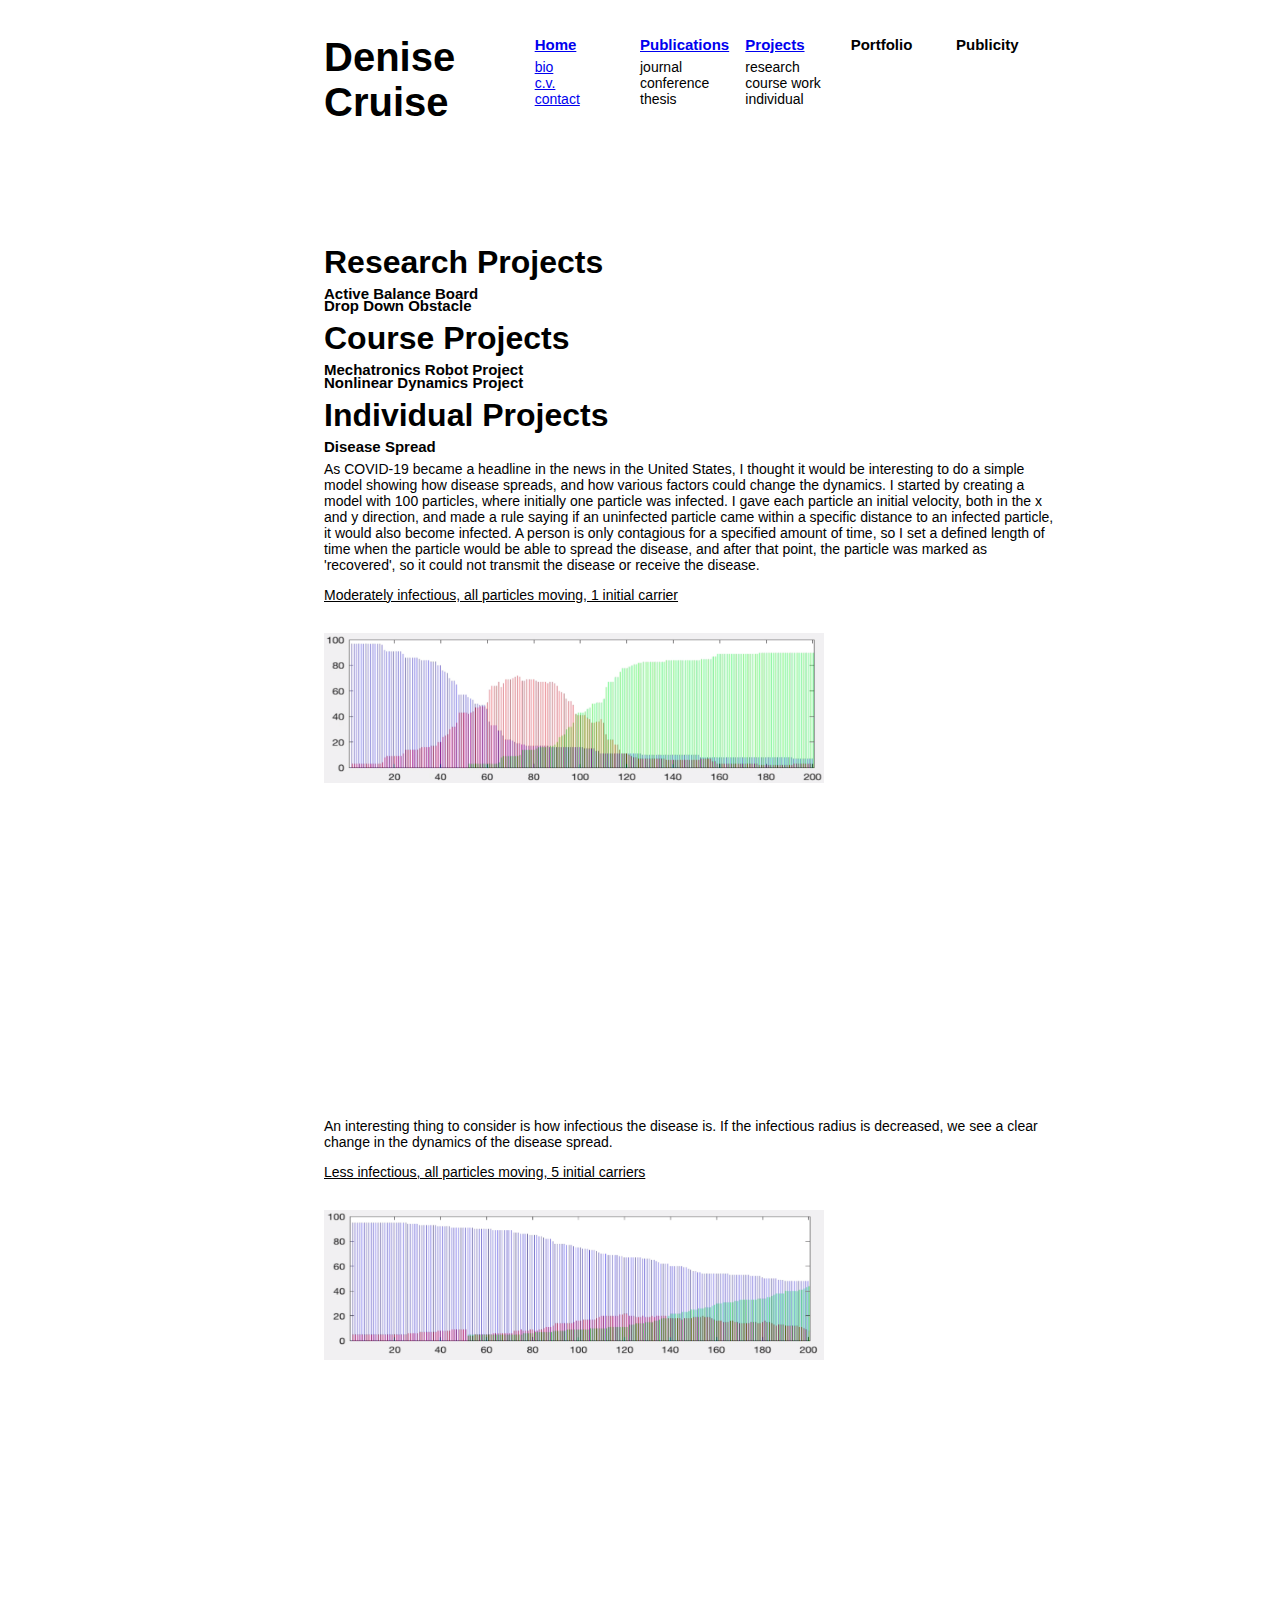
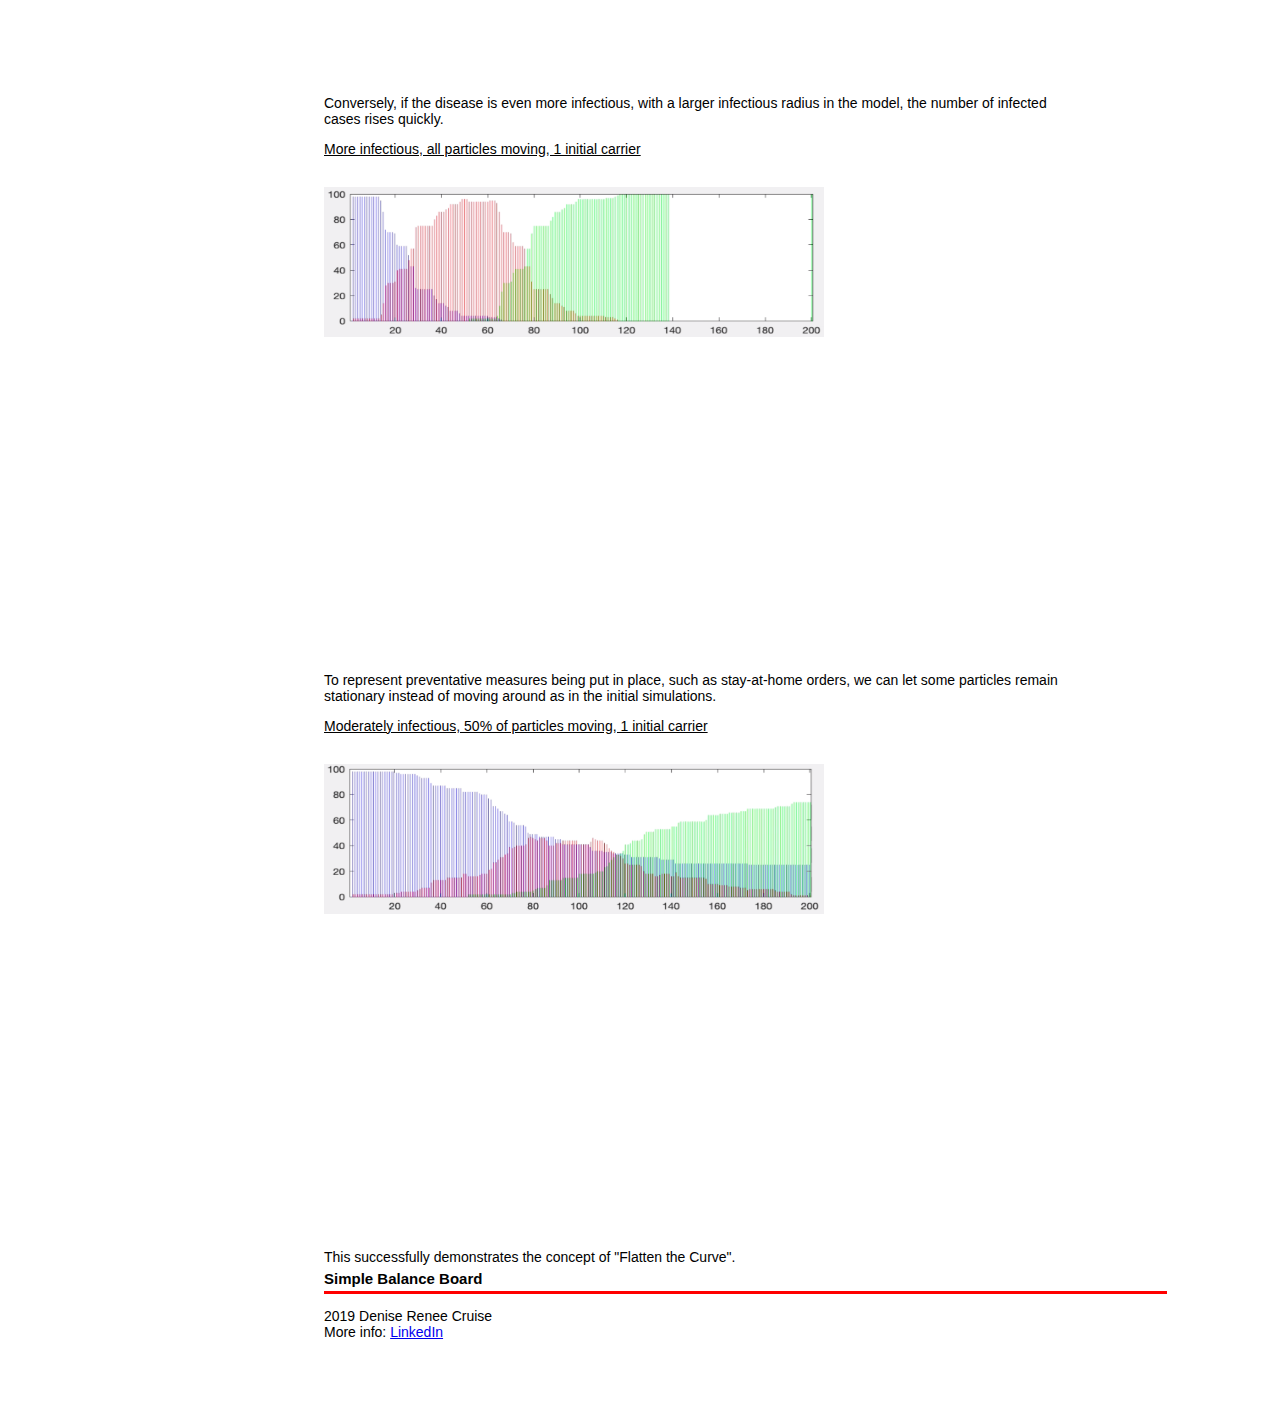
==== pages/projects.html @ 0e478ff0 "Update projects.html" ====
<!DOCTYPE html>
<html>
  <head>

    <meta charset="UTF-8">
    <!-- Always force latest IE rendering engine & Chrome Frame -->
    <meta http-equiv="X-UA-Compatible" content="IE=edge,chrome=1">
    
    <title>Denise Cruise</title>
    <meta name="description" content="Denise Cruise Homepage">
    <meta name="author" content="Denise Cruise">
    
    <!-- Responsive and mobile friendly stuff -->
    <meta name="HandheldFriendly" content="True">
    <meta name="MobileOptimized" content="320">
    <meta name="viewport" content="width=device-width, initial-scale=1.0">
    
    <!-- Stylesheets -->
    <link
      href='https://fonts.googleapis.com/css?family=Roboto:400,500,700'
      rel='stylesheet' type='text/css'>
    <link href="/../styles/proj_style.css" rel="stylesheet" type="text/css">
    <link rel="stylesheet" href="https://use.fontawesome.com/releases/v5.1.0/css/all.css" integrity="sha384-lKuwvrZot6UHsBSfcMvOkWwlCMgc0TaWr+30HWe3a4ltaBwTZhyTEggF5tJv8tbt" crossorigin="anonymous">
</head>
  
<body>
    <div class="grid-container">
      <div class="Name-Space">
        <h1>Denise<br>
        Cruise</h1>
      </div>
      
      <div class="Home">
        <h2><a href="/">Home</a></h2>
        <p><a href="/">bio</a><br>
          <a href="/Denise_Cruise_CV_2019.pdf">c.v.</a><br>
          <a href="mailto:denise.r.cruise@gmail.com">contact</a></p>
      </div>
      
      <div class="Publications">
        <h2><a href="/pages/pubs.html">Publications</a></h2>
          <p>journal<br>
          conference<br>
          thesis</p></div>
      
      <div class="Projects">
        <h2><a href="/pages/projects.html">Projects</a></h2>
          <p>research<br>
          course work<br>
          individual</p></div>
      
      <div class="Portfolio">
        <h2>Portfolio</h2>
      </div>
      
      <div class="Publicity">
        <h2>Publicity</h2>
      </div>
      
      <div class="Main-Body">
        <h3 id="research">Research Projects</h3>
        <h2>Active Balance Board</h2>
        <h2>Drop Down Obstacle</h2>
        <h3 id="course">Course Projects</h3>
        <h2>Mechatronics Robot Project</h2>
        <h2>Nonlinear Dynamics Project</h2>
        <h3 id="ind">Individual Projects</h3>
        <h2>Disease Spread</h2>
        <p>As COVID-19 became a headline in the news in the United States, I thought it would be interesting 
          to do a simple model showing how disease spreads, and how various factors could change the dynamics. I started 
          by creating a model with 100 particles, where initially one particle was infected. I gave each particle an initial
          velocity, both in the x and y direction, and made a rule saying if an uninfected particle came within a specific 
          distance to an infected particle, it would also become infected. A person is only contagious for a specified amount
          of time, so I set a defined length of time when the particle would be able to spread the disease, and after that point,
          the particle was marked as 'recovered', so it could not transmit the disease or receive the disease.
        </p>
        <p><u>Moderately infectious, all particles moving, 1 initial carrier
          </u></p>
        <br>
        <img src="/../images/d=5, all moving, 1 int inf.png" alt="d=5,0-stat,1-int" width="500" height="150">
        <br>
        <iframe width="560" height="315" 
                src="https://www.youtube.com/embed/VZvGTW9tlLw" 
                frameborder="0" allow="accelerometer; autoplay; 
                encrypted-media; gyroscope; picture-in-picture" allowfullscreen>
        </iframe>
        <br>
        <p>An interesting thing to consider is how infectious the disease is. If the infectious radius is decreased, we see
          a clear change in the dynamics of the disease spread.
        </p>
        <p><u>Less infectious, all particles moving, 5 initial carriers
          </u></p>
        <br>
        <img src="/../images/d=1, all moving, 5 int inf.png" alt="d=5,0-stat,1-int" width="500" height="150">
        <br>
        <iframe width="560" height="315" src="https://www.youtube.com/embed/OoCodTY8zrM" 
                frameborder="0" allow="accelerometer; autoplay; encrypted-media; gyroscope; 
                picture-in-picture" allowfullscreen>
        </iframe>
        <br>
        <p>Conversely, if the disease is even more infectious, with a larger infectious radius in the model, the number of
          infected cases rises quickly.
        </p>
        <p><u>More infectious, all particles moving, 1 initial carrier
          </u></p>
        <br>
        <img src="/../images/d=10, all moving, 1 int inf.png" alt="d=5,0-stat,1-int" width="500" height="150">
        <br>
        <iframe width="560" height="315" src="https://www.youtube.com/embed/l511W5F16ZU" frameborder="0" 
                allow="accelerometer; autoplay; encrypted-media; gyroscope; picture-in-picture" 
                allowfullscreen>
        </iframe>
        <br>
        <p>To represent preventative measures being put in place, such as stay-at-home orders, we can let some particles
          remain stationary instead of moving around as in the initial simulations. 
        </p>
        <p><u>Moderately infectious, 50% of particles moving, 1 initial carrier
          </u></p>
        <br>
        <img src="/../images/d=5, 50 moving, 1 int inf.png" alt="d=5,50-stat,1-int" width="500" height="150">
        <br>
        <iframe width="560" height="315" src="https://www.youtube.com/embed/EVvSPZeTxSs" frameborder="0" 
                allow="accelerometer; autoplay; encrypted-media; gyroscope; picture-in-picture" allowfullscreen>
        </iframe>
        <br>
        <p>This successfully demonstrates the concept of "Flatten the Curve".</p>
        <h2>Simple Balance Board</h2>
      </div>
      <div class="Footer">
        <p>2019 Denise Renee Cruise<br>
        More info: <a href="https://www.linkedin.com/in/denise-cruise-55a93621/">LinkedIn</a></p>
      </div>
</body>
</html>
---- styles/proj_style.css ----
.grid-container {
  display: grid;
  grid-template-columns: 1fr 1fr 1fr 1fr 1fr 1fr 1fr 1fr 1fr 1fr 1fr 1fr;
  grid-template-rows: 2fr 24fr 1fr;
  grid-template-areas: ". . . Name-Space Name-Space Home Publications Projects Portfolio Publicity . ." ". . . Main-Body Main-Body Main-Body Main-Body Main-Body Main-Body Main-Body . ." ". . . Footer Footer Footer Footer Footer Footer Footer Footer .";
}

.Name-Space { grid-area: Name-Space;
  margin-top: 0px; 
  vertical-align: text-top }

.Photo { grid-area: Photo; }

.Main-Body { grid-area: Main-Body; 
  margin-top: 0px;
  vertical-align: text-top}

.Footer { grid-area: Footer; 
  border-top-style: solid;
  border-color: red }

.Home { grid-area: Home;
  margin-top: 25px; }

.Publications { grid-area: Publications; 
  margin-top: 25px; }

.Projects { grid-area: Projects; 
  margin-top: 25px; }

.Portfolio { grid-area: Portfolio; 
  margin-top: 25px; }

.Publicity { grid-area: Publicity; 
  margin-top: 25px; }

body {
  font-family: Helvetica, Geneva, Arial,
          SunSans-Regular, sans-serif;
  color: black;
  font-size:14px;
  background-color: #ffffff }
h1 {
  font-family: Helvetica, Geneva, Arial,
          SunSans-Regular, sans-serif;
  font-size:40px }
h2 {
  font-family: Helvetica, Geneva, Arial,
          SunSans-Regular, sans-serif;
  font-size:15px;
  line-height:0pt }
h3 {
  font-family: Helvetica, Geneva, Arial,
          SunSans-Regular, sans-serif;
  font-size:32px;
  line-height:0pt }
footer {
  font-family: Helvetica, Geneva, Arial,
          SunSans-Regular, sans-serif;
  color: black;
  font-size:13px }
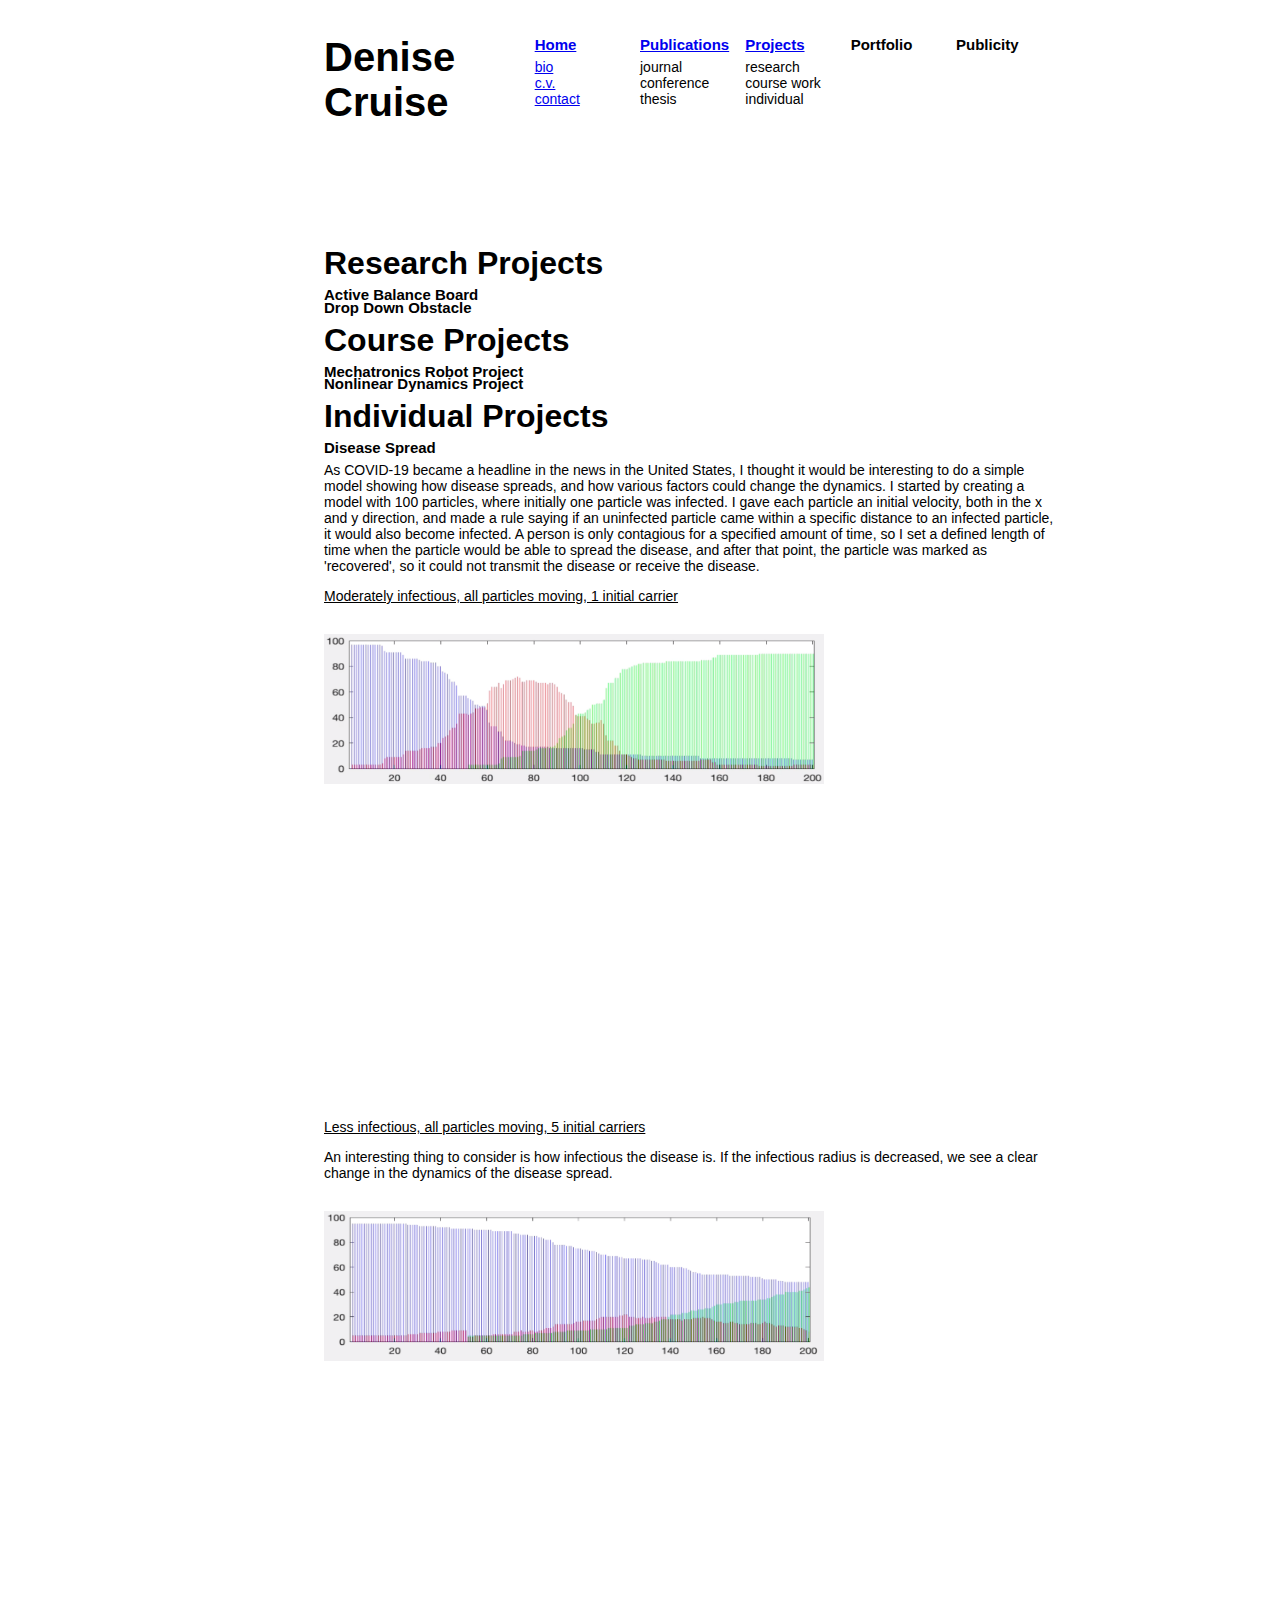
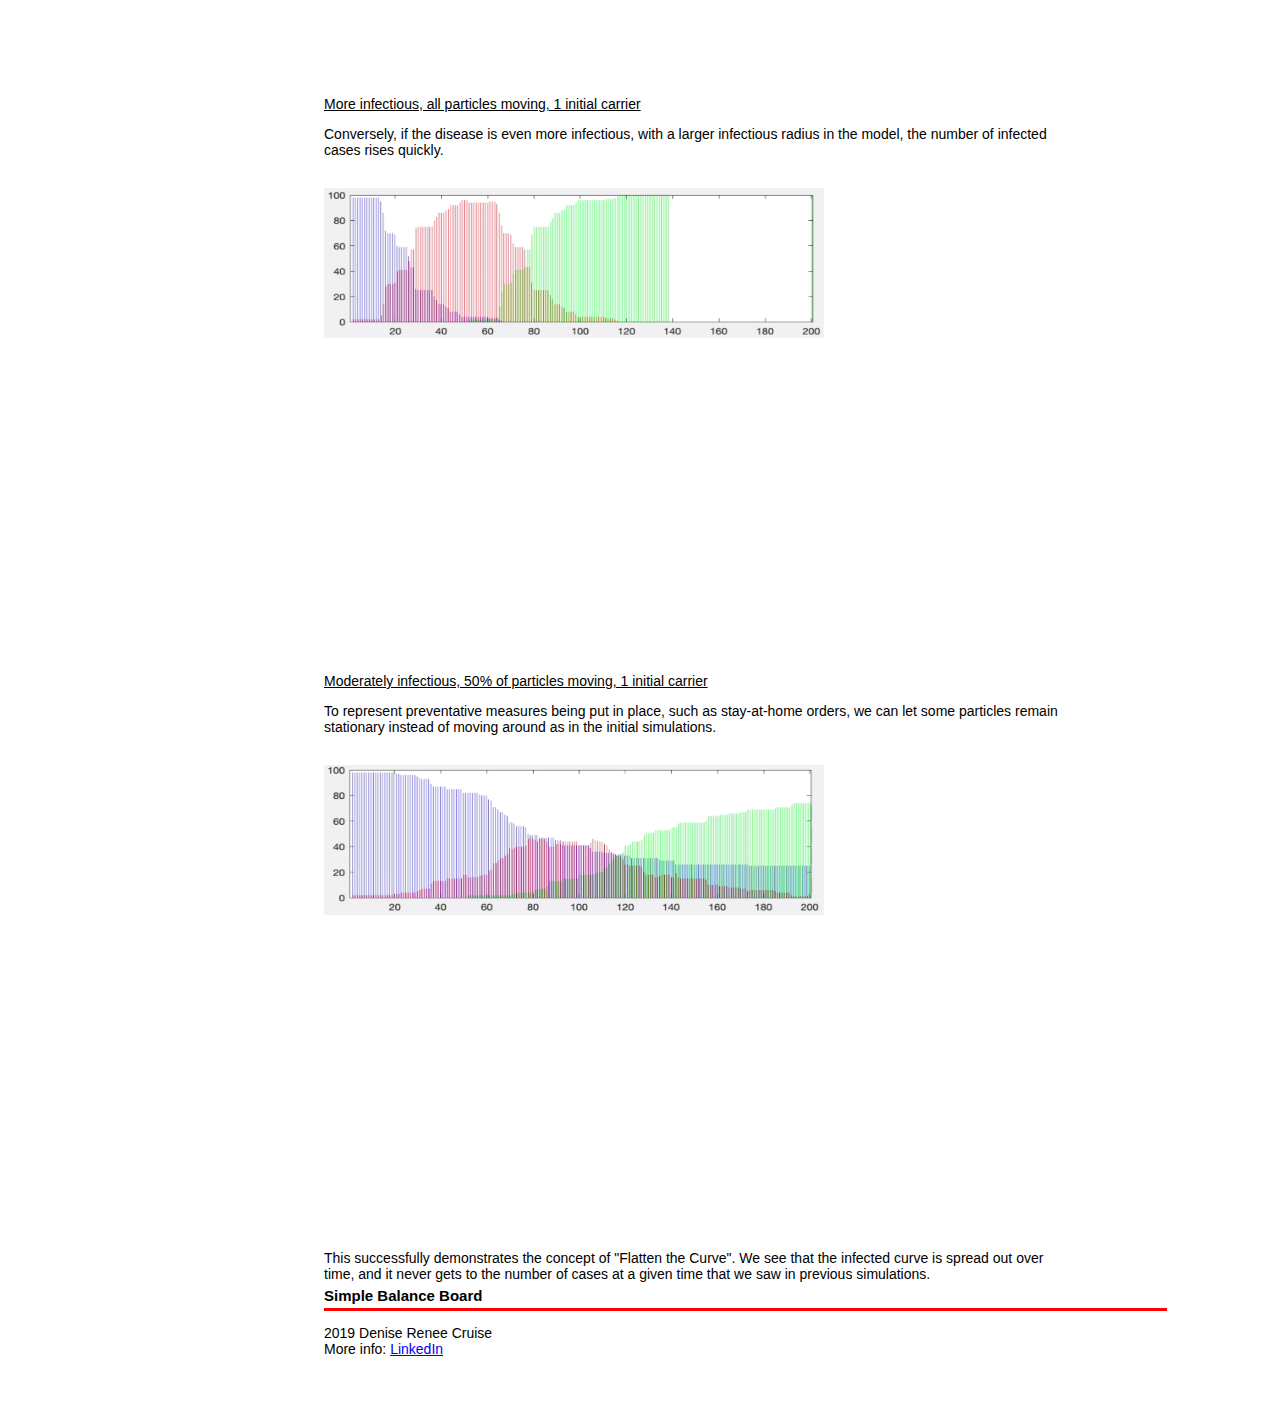
==== commit 282e13d6: "Update descriptions of simulations" ====
--- a/pages/projects.html
+++ b/pages/projects.html
@@ -85,11 +85,11 @@
                 encrypted-media; gyroscope; picture-in-picture" allowfullscreen>
         </iframe>
         <br>
+        <p><u>Less infectious, all particles moving, 5 initial carriers
+          </u></p>
         <p>An interesting thing to consider is how infectious the disease is. If the infectious radius is decreased, we see
           a clear change in the dynamics of the disease spread.
         </p>
-        <p><u>Less infectious, all particles moving, 5 initial carriers
-          </u></p>
         <br>
         <img src="/../images/d=1, all moving, 5 int inf.png" alt="d=5,0-stat,1-int" width="500" height="150">
         <br>
@@ -98,11 +98,11 @@
                 picture-in-picture" allowfullscreen>
         </iframe>
         <br>
+        <p><u>More infectious, all particles moving, 1 initial carrier
+          </u></p>
         <p>Conversely, if the disease is even more infectious, with a larger infectious radius in the model, the number of
           infected cases rises quickly.
         </p>
-        <p><u>More infectious, all particles moving, 1 initial carrier
-          </u></p>
         <br>
         <img src="/../images/d=10, all moving, 1 int inf.png" alt="d=5,0-stat,1-int" width="500" height="150">
         <br>
@@ -111,11 +111,11 @@
                 allowfullscreen>
         </iframe>
         <br>
+        <p><u>Moderately infectious, 50% of particles moving, 1 initial carrier
+          </u></p>
         <p>To represent preventative measures being put in place, such as stay-at-home orders, we can let some particles
           remain stationary instead of moving around as in the initial simulations. 
         </p>
-        <p><u>Moderately infectious, 50% of particles moving, 1 initial carrier
-          </u></p>
         <br>
         <img src="/../images/d=5, 50 moving, 1 int inf.png" alt="d=5,50-stat,1-int" width="500" height="150">
         <br>
@@ -123,7 +123,8 @@
                 allow="accelerometer; autoplay; encrypted-media; gyroscope; picture-in-picture" allowfullscreen>
         </iframe>
         <br>
-        <p>This successfully demonstrates the concept of "Flatten the Curve".</p>
+        <p>This successfully demonstrates the concept of "Flatten the Curve". We see that the infected curve is spread
+        out over time, and it never gets to the number of cases at a given time that we saw in previous simulations.</p>
         <h2>Simple Balance Board</h2>
       </div>
       <div class="Footer">
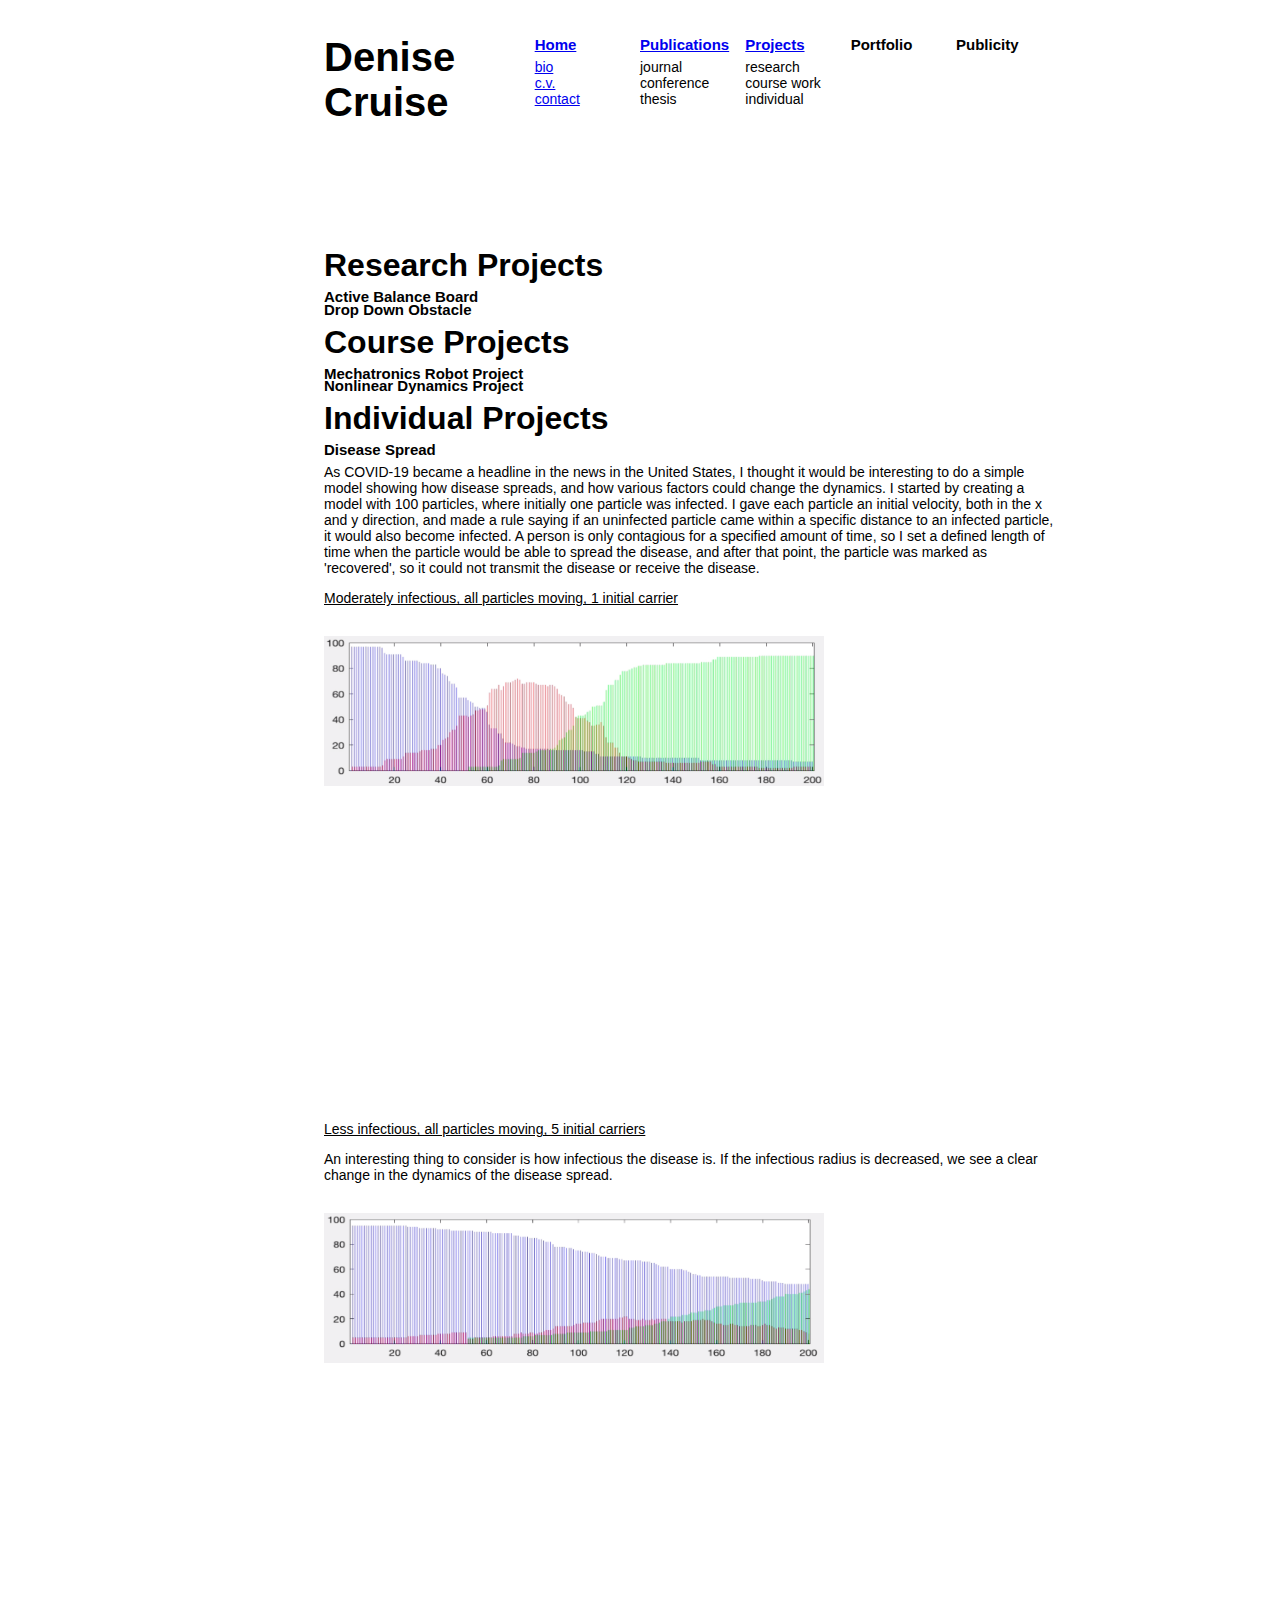
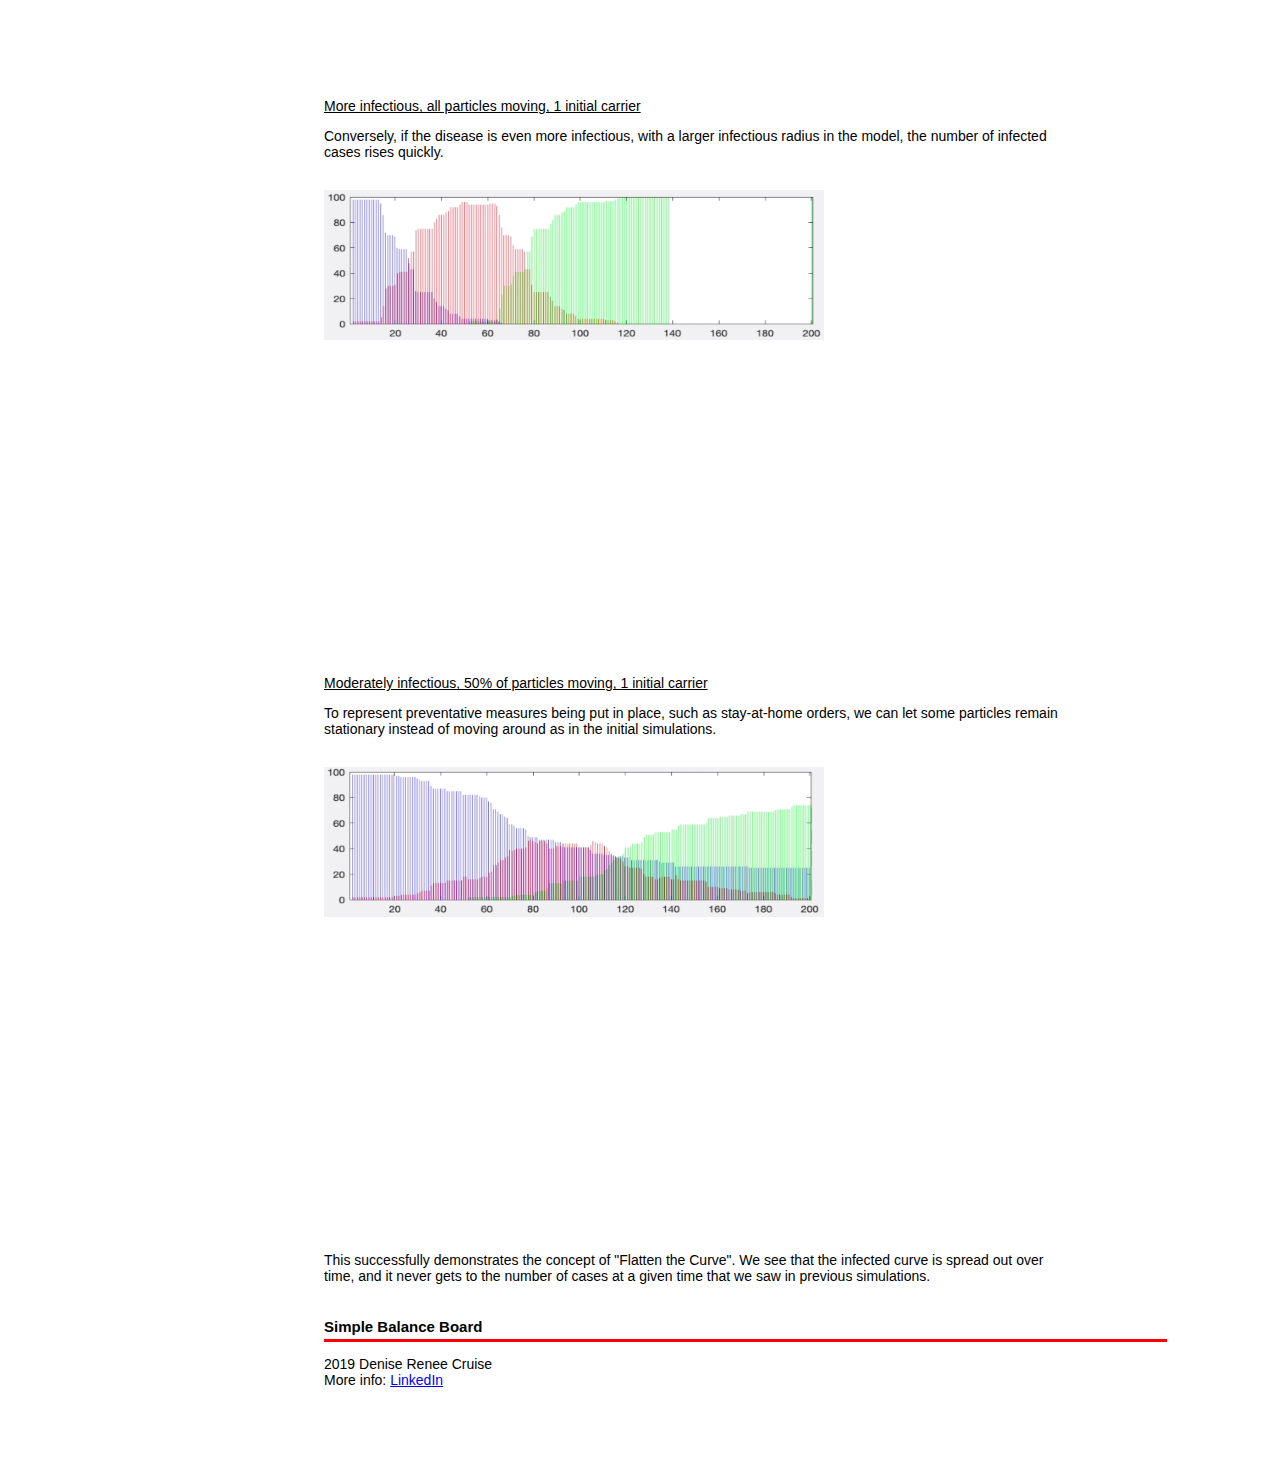
==== commit b3cdb1be: "Add space" ====
--- a/pages/projects.html
+++ b/pages/projects.html
@@ -125,6 +125,7 @@
         <br>
         <p>This successfully demonstrates the concept of "Flatten the Curve". We see that the infected curve is spread
         out over time, and it never gets to the number of cases at a given time that we saw in previous simulations.</p>
+        <br>
         <h2>Simple Balance Board</h2>
       </div>
       <div class="Footer">
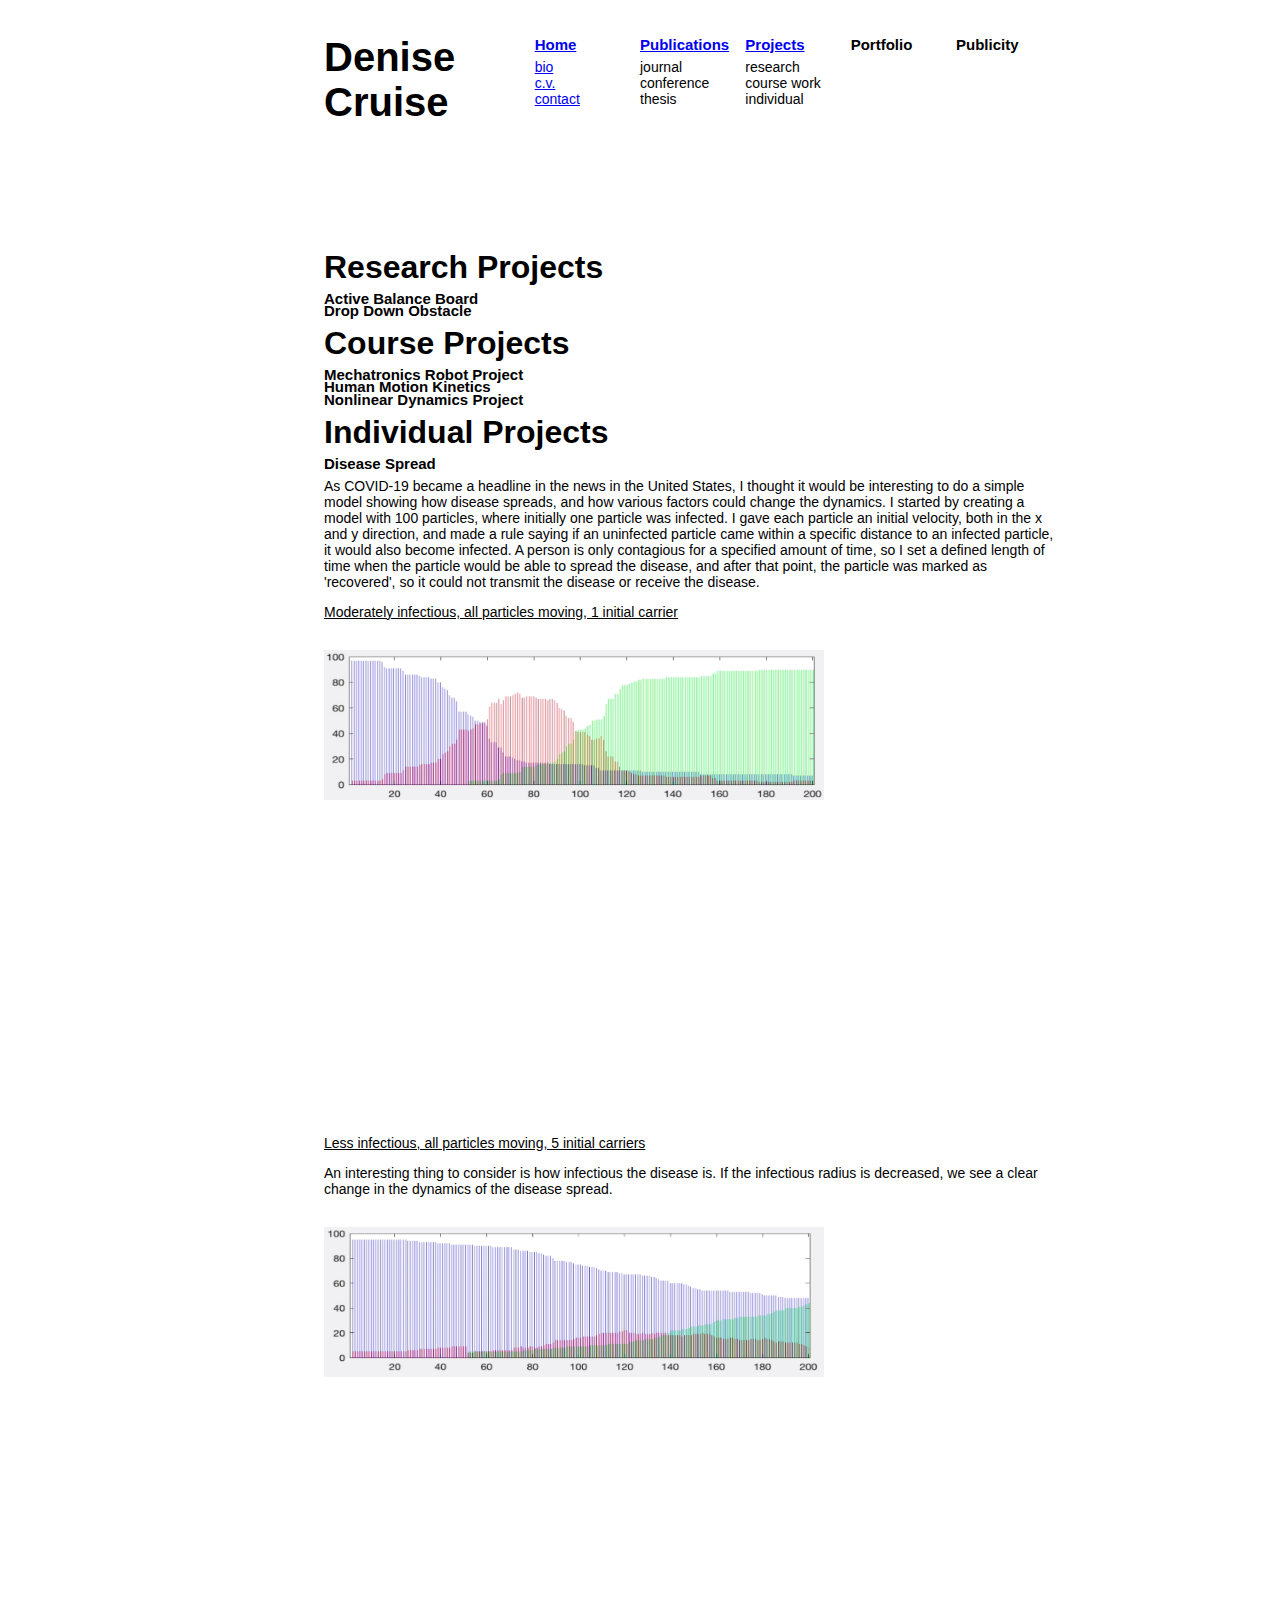
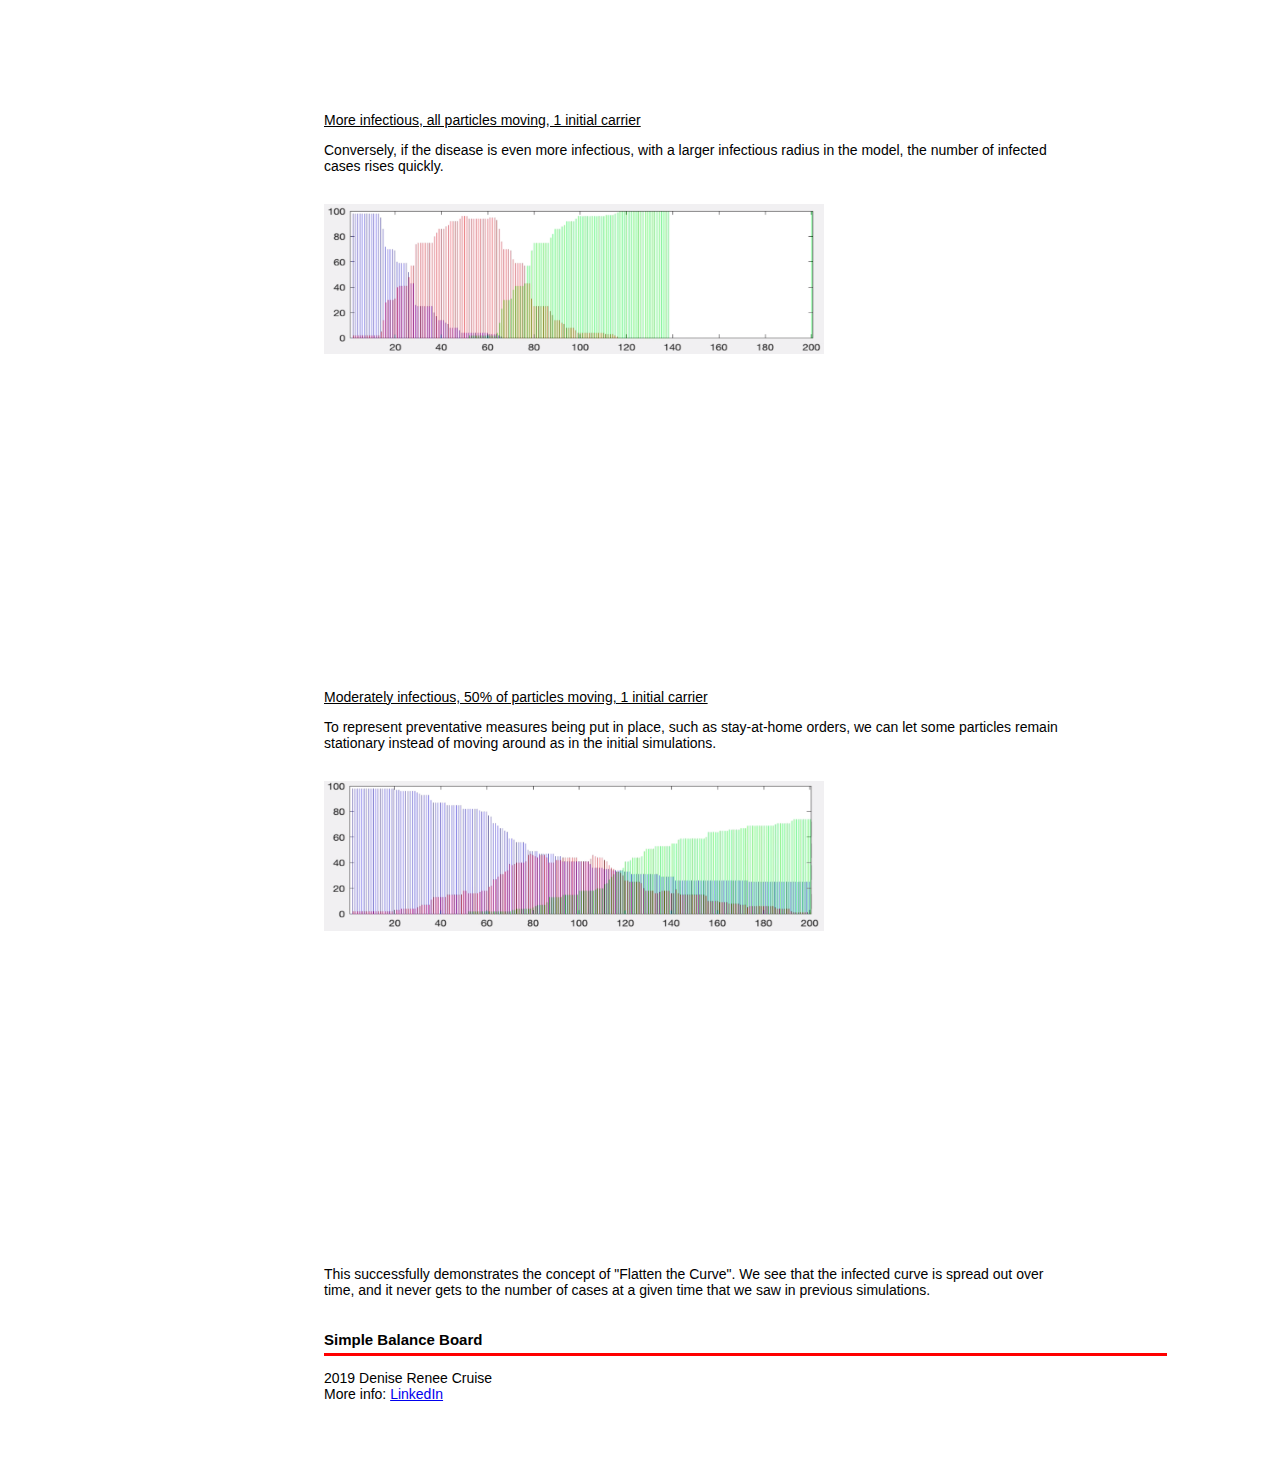
==== commit 71d6d54f: "Add Course Project" ====
--- a/pages/projects.html
+++ b/pages/projects.html
@@ -63,6 +63,7 @@
         <h2>Drop Down Obstacle</h2>
         <h3 id="course">Course Projects</h3>
         <h2>Mechatronics Robot Project</h2>
+        <h2>Human Motion Kinetics</h2>
         <h2>Nonlinear Dynamics Project</h2>
         <h3 id="ind">Individual Projects</h3>
         <h2>Disease Spread</h2>
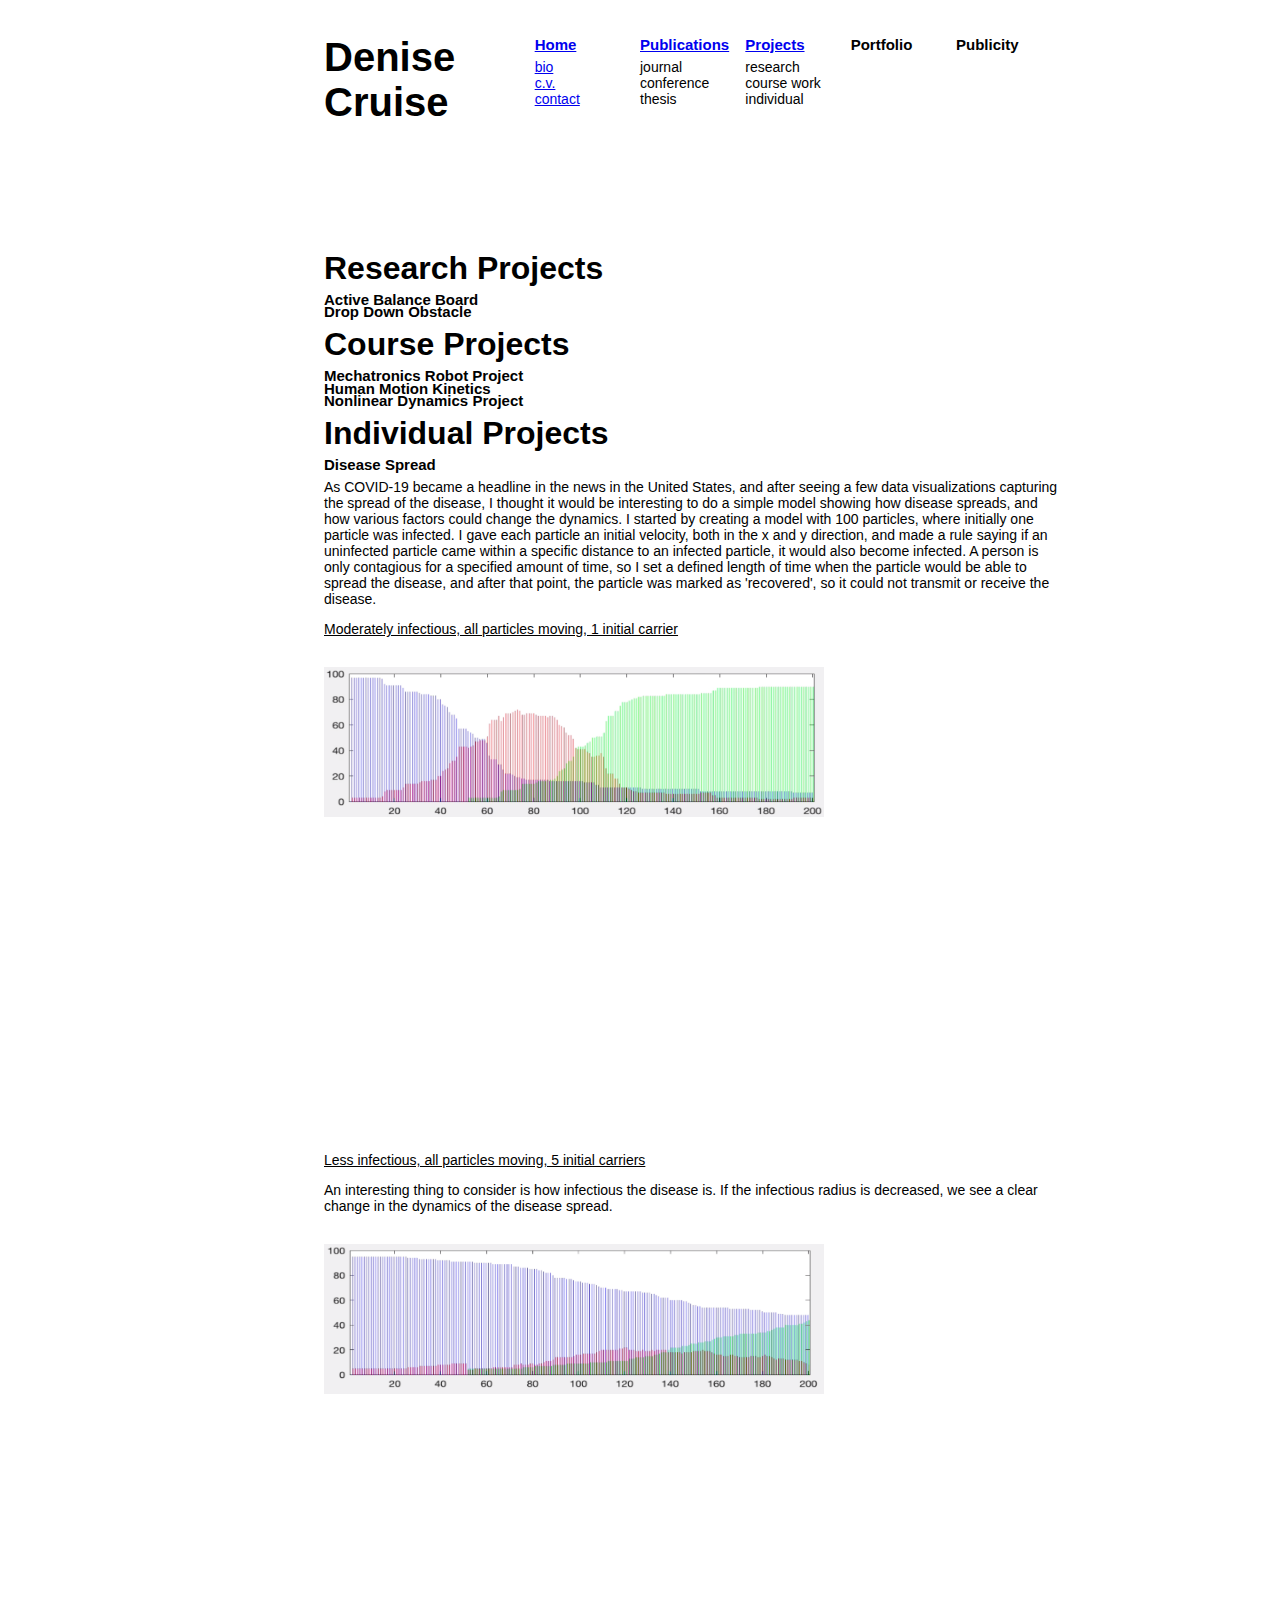
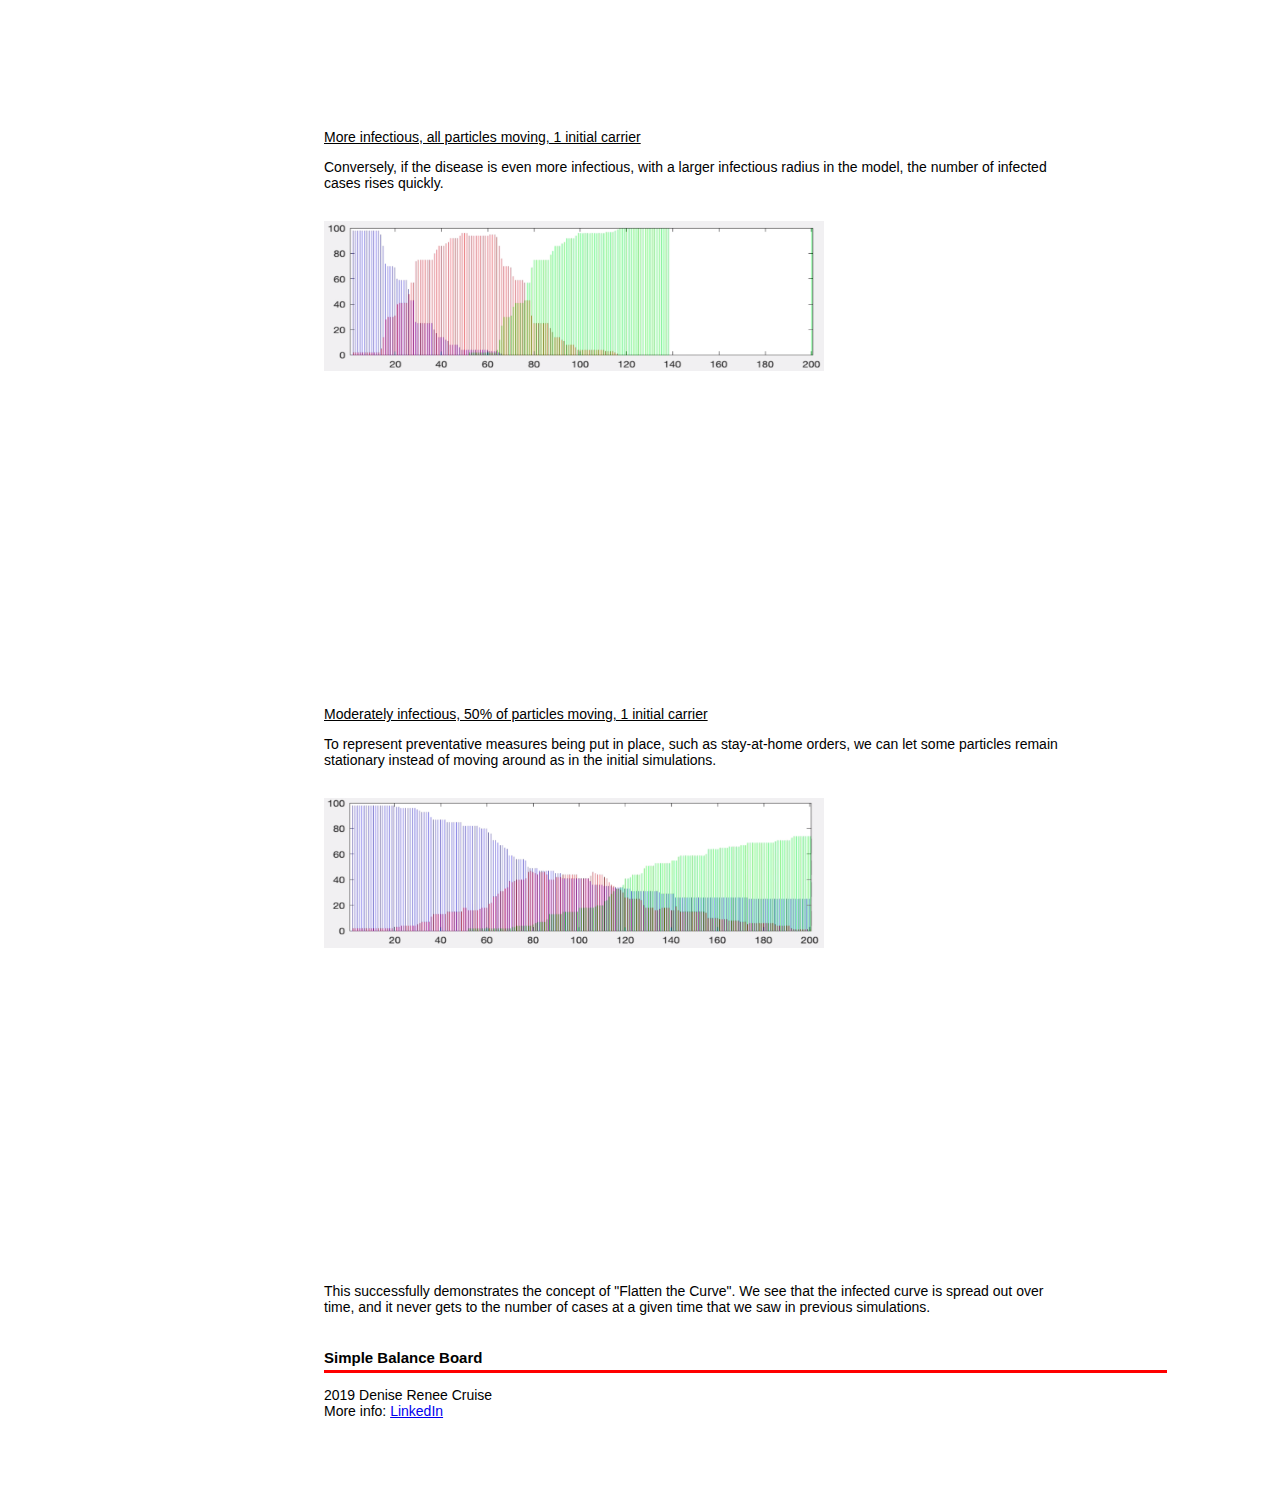
==== commit d53301ab: "wording" ====
--- a/pages/projects.html
+++ b/pages/projects.html
@@ -67,13 +67,14 @@
         <h2>Nonlinear Dynamics Project</h2>
         <h3 id="ind">Individual Projects</h3>
         <h2>Disease Spread</h2>
-        <p>As COVID-19 became a headline in the news in the United States, I thought it would be interesting 
-          to do a simple model showing how disease spreads, and how various factors could change the dynamics. I started 
-          by creating a model with 100 particles, where initially one particle was infected. I gave each particle an initial
-          velocity, both in the x and y direction, and made a rule saying if an uninfected particle came within a specific 
-          distance to an infected particle, it would also become infected. A person is only contagious for a specified amount
-          of time, so I set a defined length of time when the particle would be able to spread the disease, and after that point,
-          the particle was marked as 'recovered', so it could not transmit the disease or receive the disease.
+        <p>As COVID-19 became a headline in the news in the United States, and after seeing a few data visualizations 
+          capturing the spread of the disease, I thought it would be interesting to do a simple model showing how disease 
+          spreads, and how various factors could change the dynamics. I started by creating a model with 100 particles, 
+          where initially one particle was infected. I gave each particle an initial velocity, both in the x and y direction, 
+          and made a rule saying if an uninfected particle came within a specific distance to an infected particle, 
+          it would also become infected. A person is only contagious for a specified amount of time, so I set a defined 
+          length of time when the particle would be able to spread the disease, and after that point, the particle was 
+          marked as 'recovered', so it could not transmit or receive the disease.
         </p>
         <p><u>Moderately infectious, all particles moving, 1 initial carrier
           </u></p>
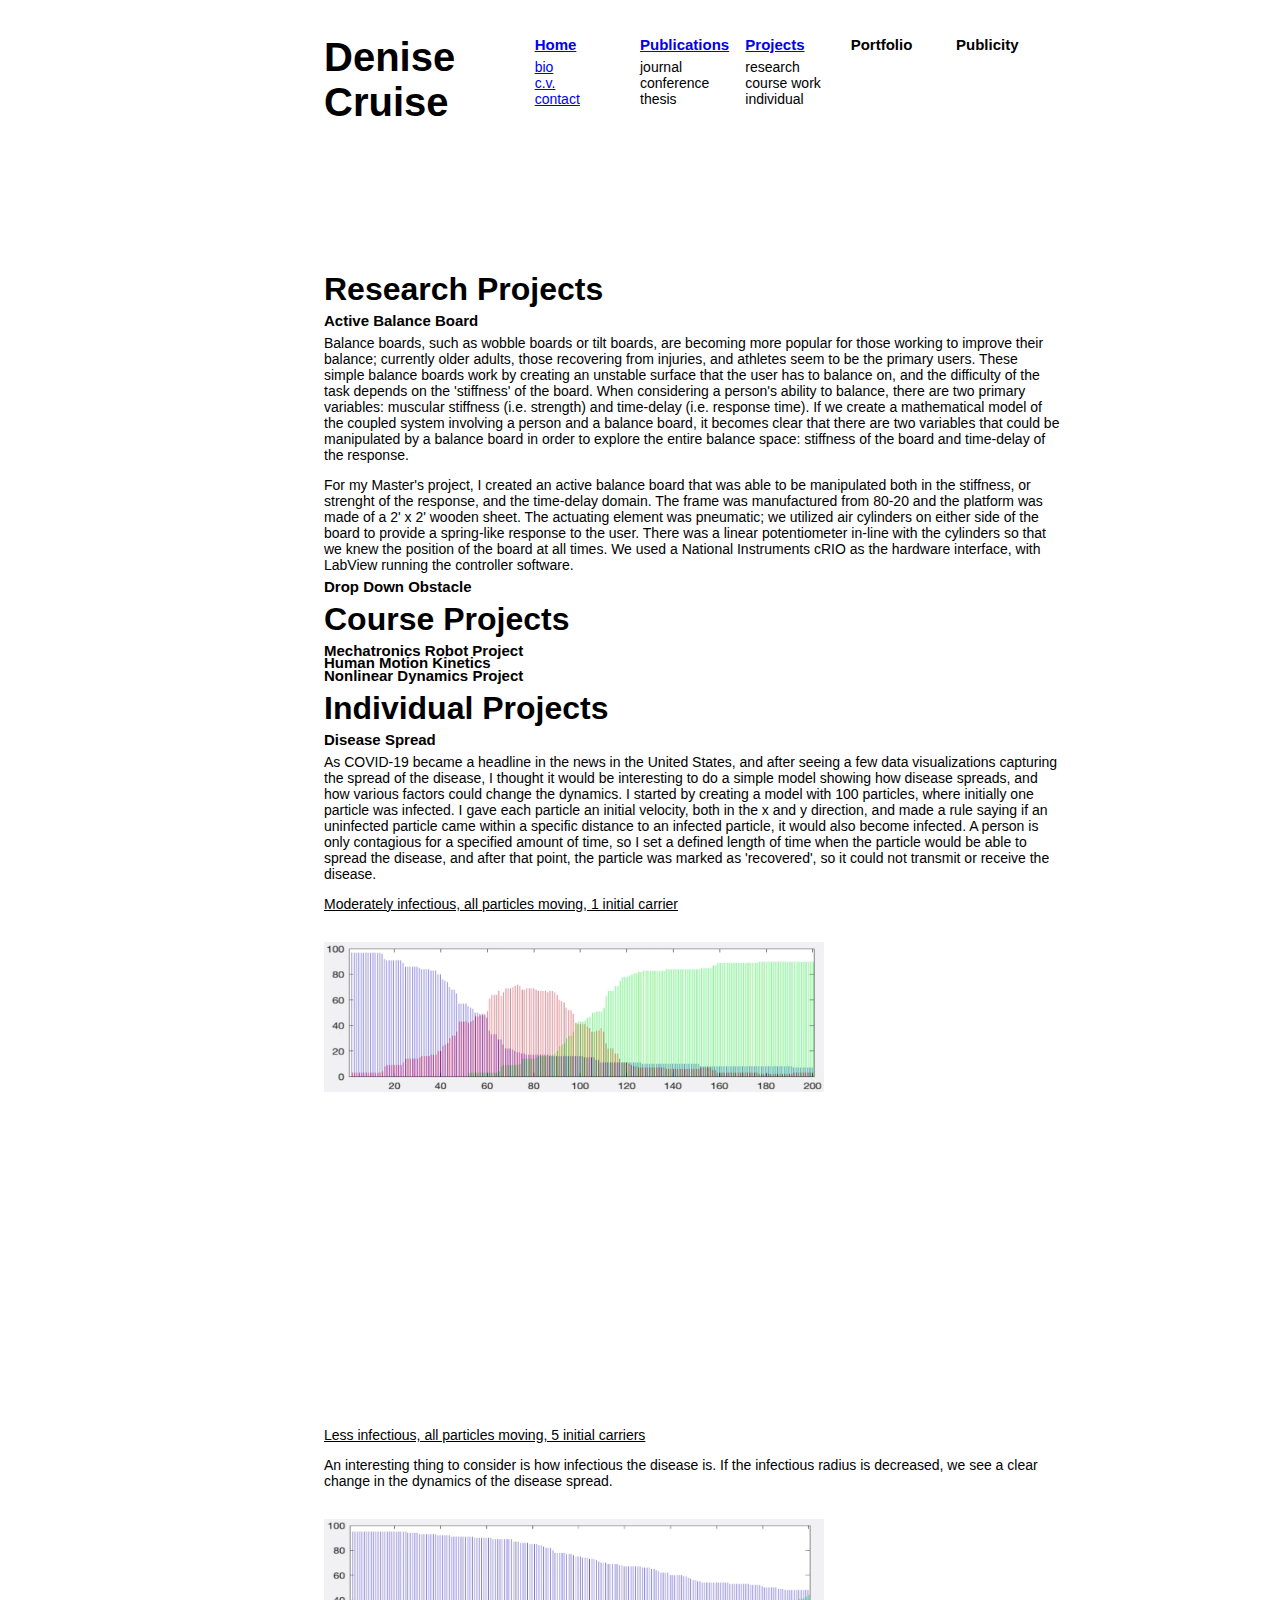
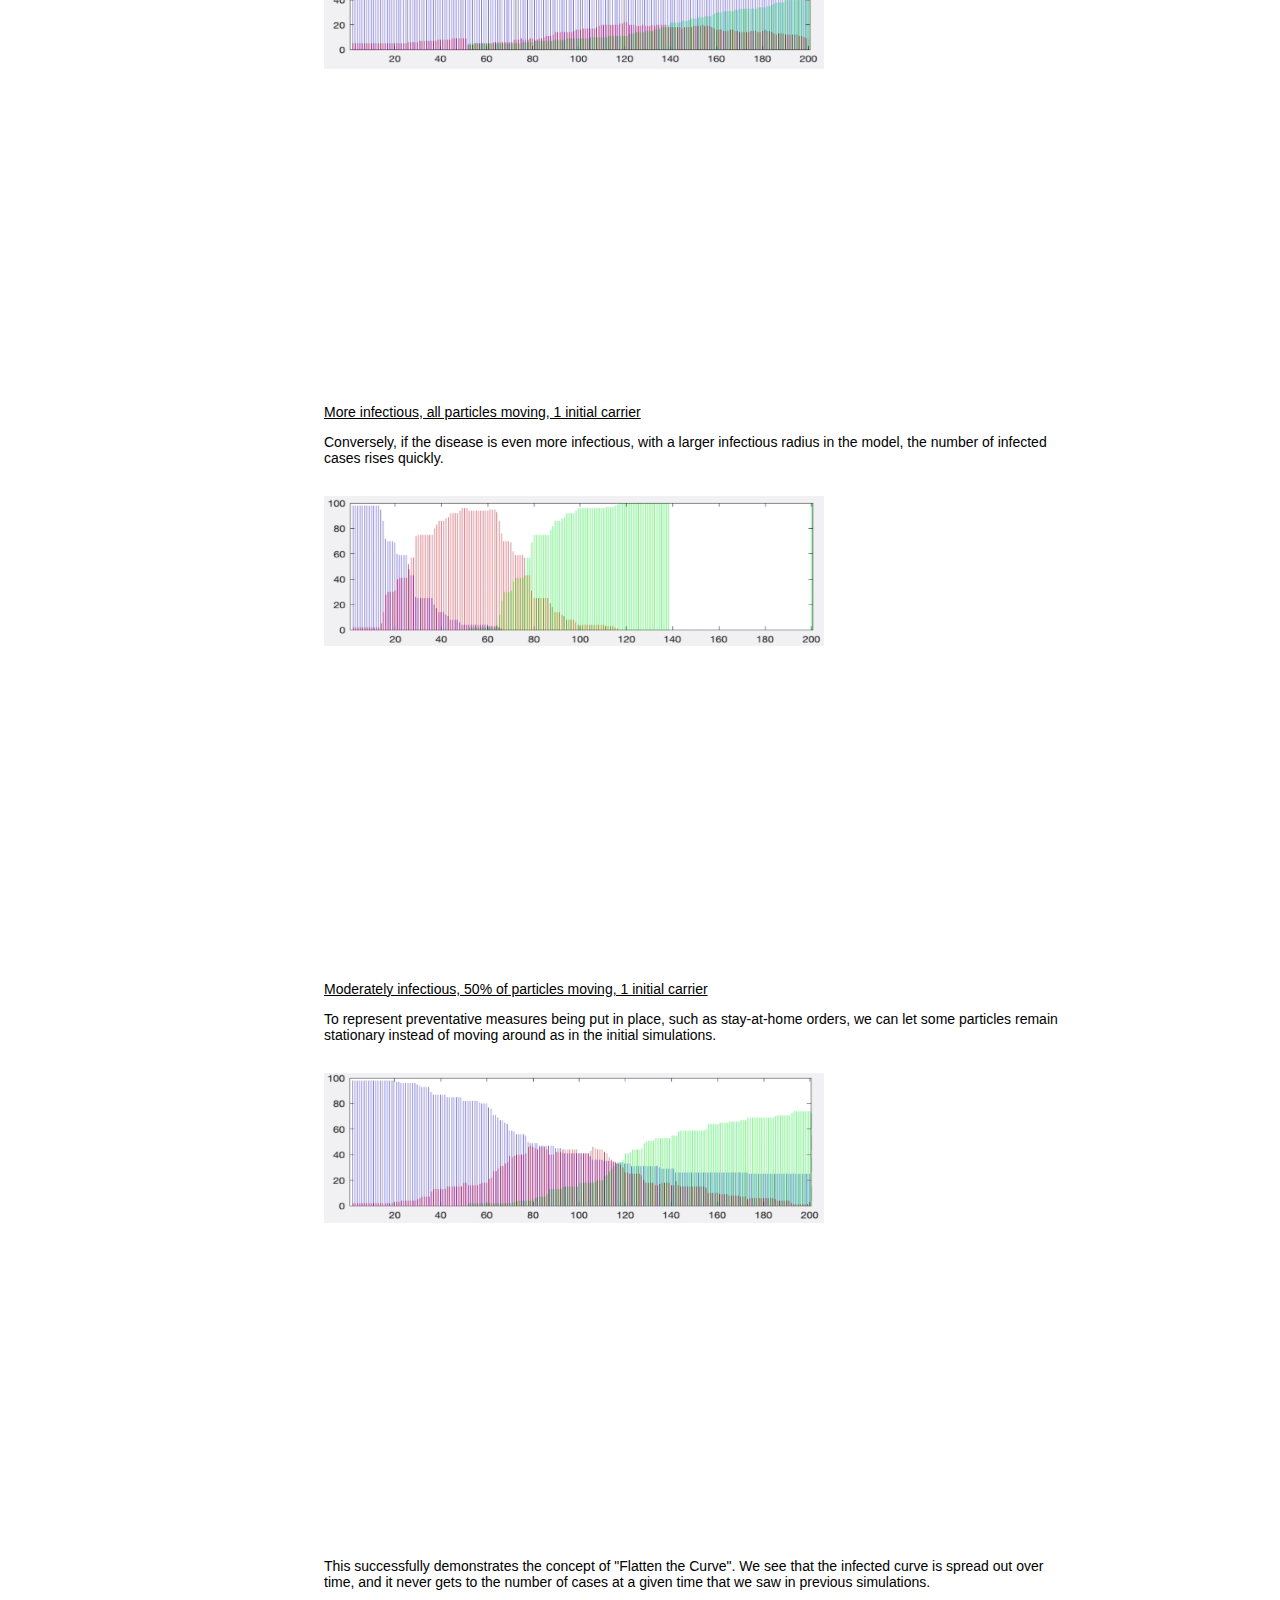
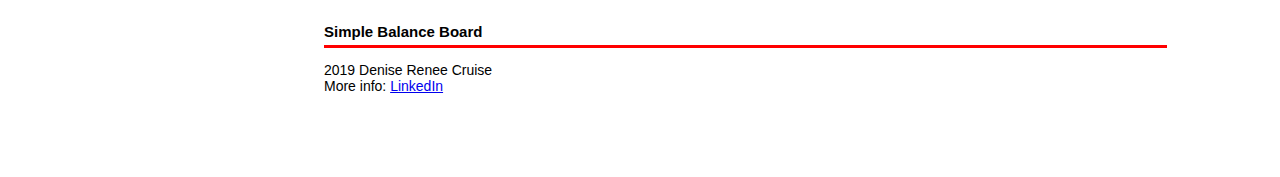
==== commit 760bf011: "Update projects.html" ====
--- a/pages/projects.html
+++ b/pages/projects.html
@@ -60,6 +60,19 @@
       <div class="Main-Body">
         <h3 id="research">Research Projects</h3>
         <h2>Active Balance Board</h2>
+         <p>Balance boards, such as wobble boards or tilt boards, are becoming more popular for those working to improve their balance; currently older adults, 
+           those recovering from injuries, and athletes seem to be the primary users. These simple balance boards work by creating an unstable surface that the
+           user has to balance on, and the difficulty of the task depends on the 'stiffness' of the board. When considering a person's ability to balance, there 
+           are two primary variables: muscular stiffness (i.e. strength) and time-delay (i.e. response time). If we create a mathematical model of the coupled system
+           involving a person and a balance board, it becomes clear that there are two variables that could be manipulated by a balance board in order to explore the 
+           entire balance space: stiffness of the board and time-delay of the response. 
+        </p>
+        <p>For my Master's project, I created an active balance board that was able to be manipulated both in the stiffness, or strenght of the response, and the
+          time-delay domain. The frame was manufactured from 80-20 and the platform was made of a 2' x 2' wooden sheet. The actuating element was pneumatic; we 
+          utilized air cylinders on either side of the board to provide a spring-like response to the user. There was a linear potentiometer in-line with the 
+          cylinders so that we knew the position of the board at all times. We used a National Instruments cRIO as the hardware interface, with LabView running
+          the controller software. 
+        </p>
         <h2>Drop Down Obstacle</h2>
         <h3 id="course">Course Projects</h3>
         <h2>Mechatronics Robot Project</h2>
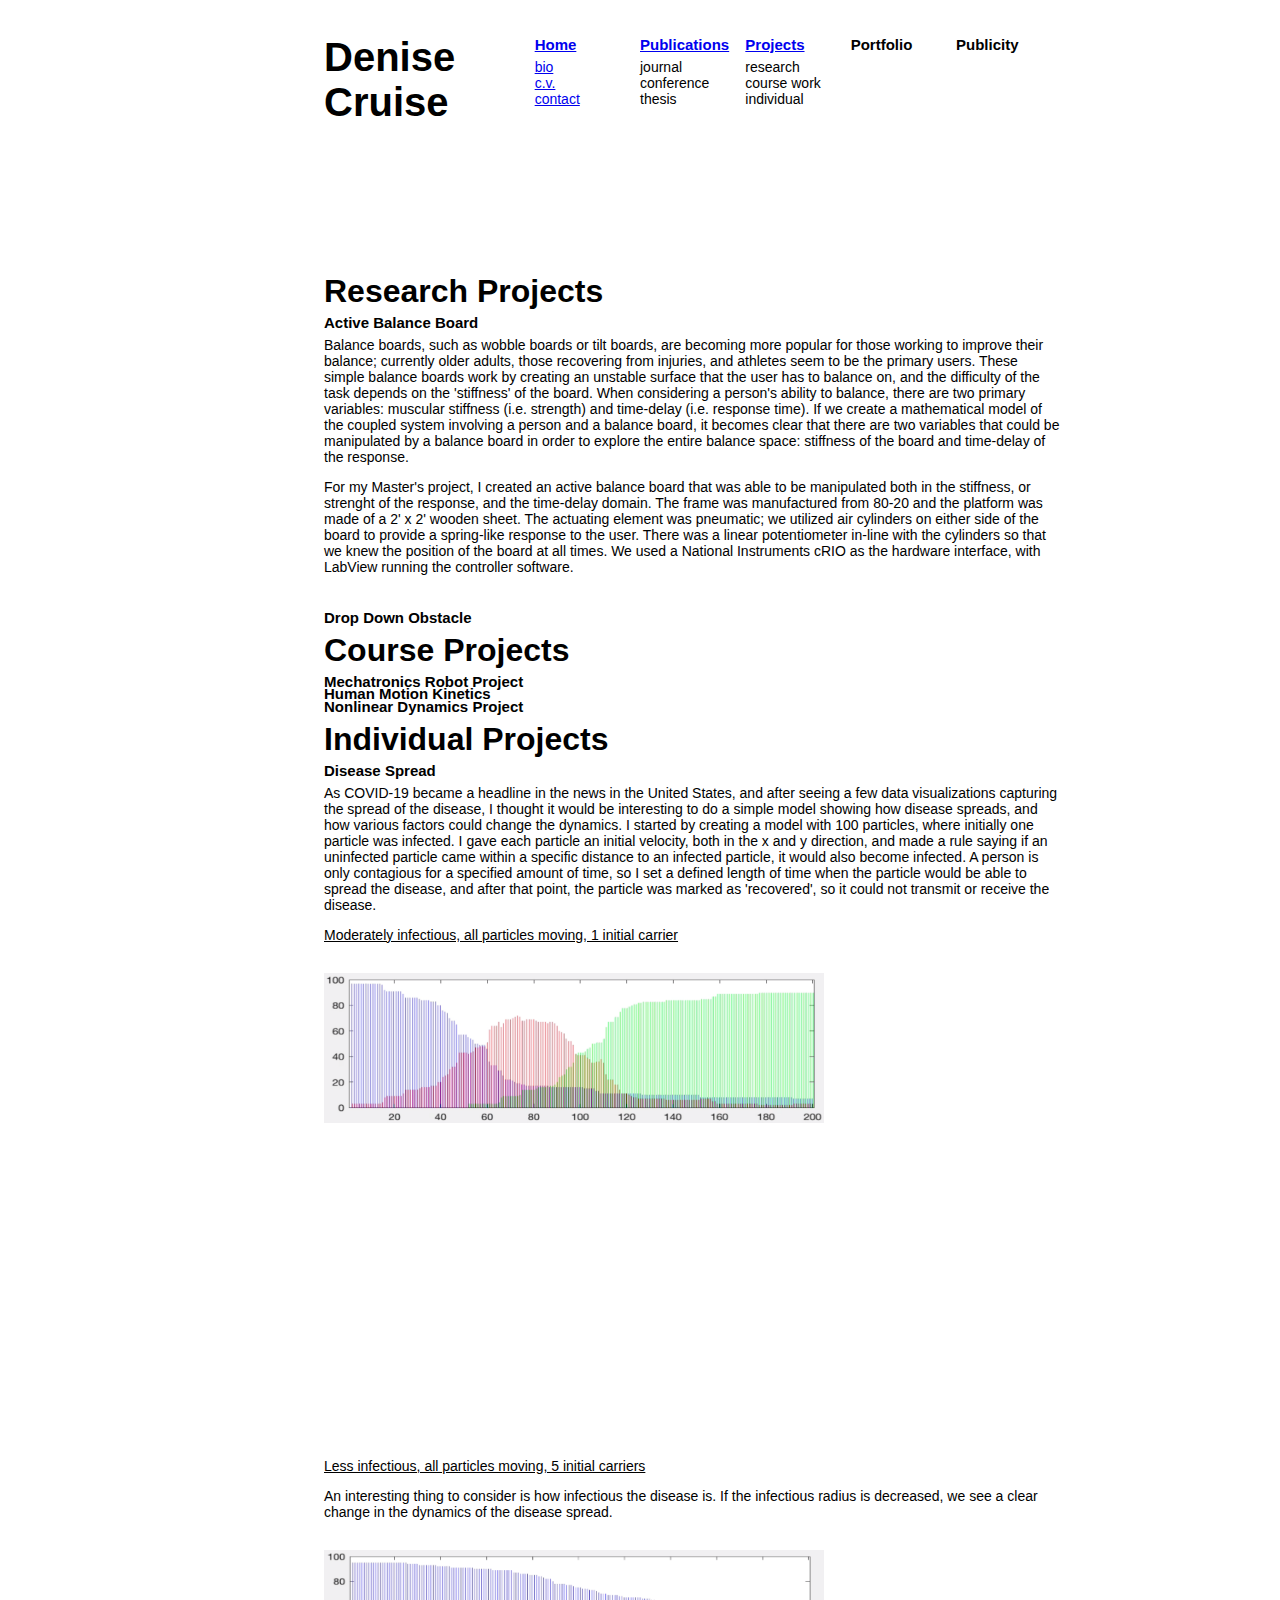
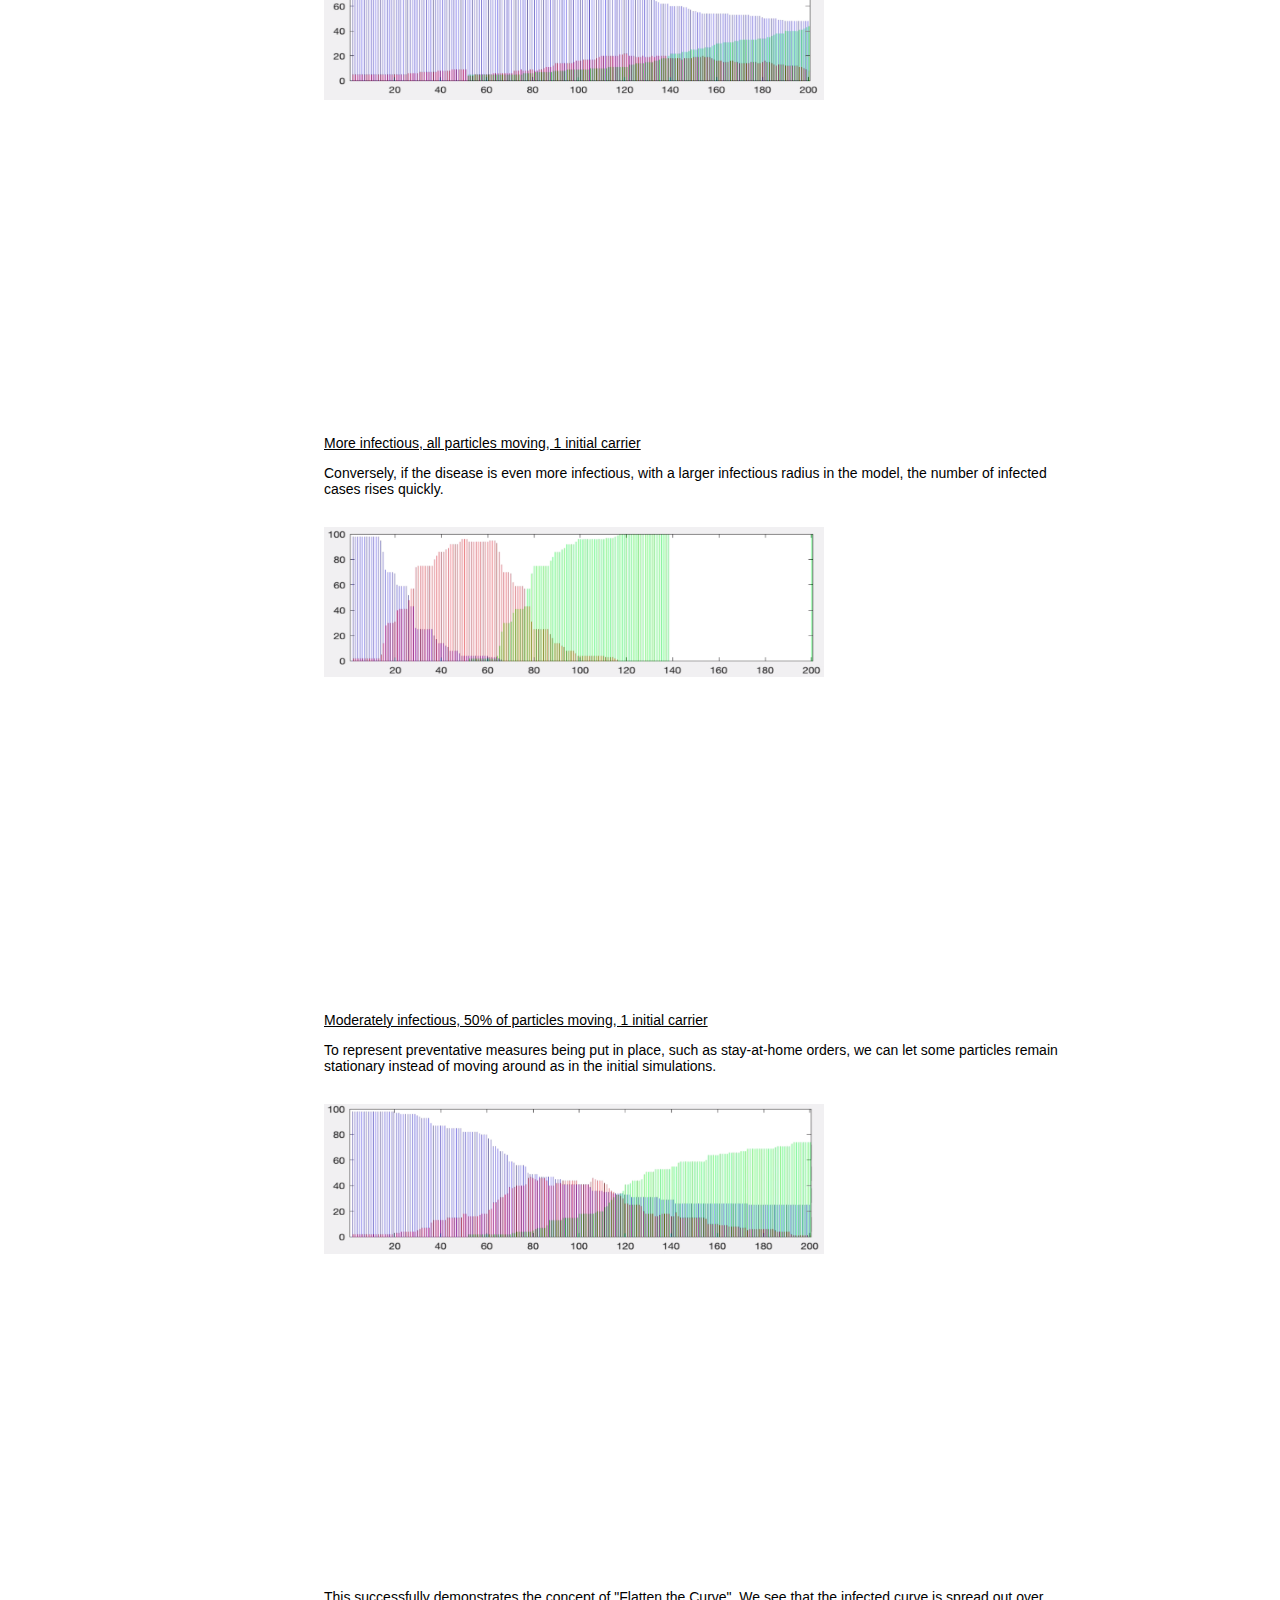
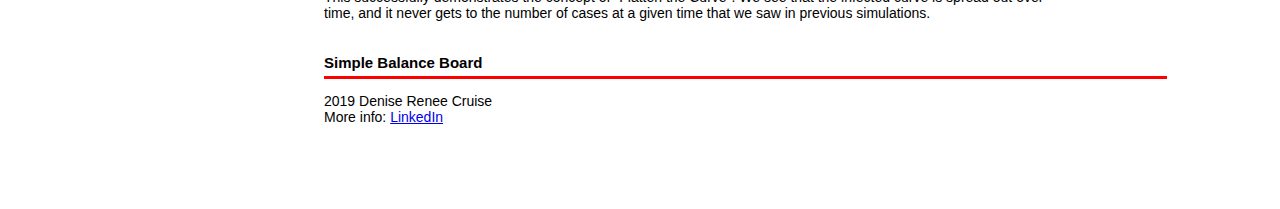
==== commit 7fa2318f: "Update projects.html" ====
--- a/pages/projects.html
+++ b/pages/projects.html
@@ -73,6 +73,7 @@
           cylinders so that we knew the position of the board at all times. We used a National Instruments cRIO as the hardware interface, with LabView running
           the controller software. 
         </p>
+        <br>
         <h2>Drop Down Obstacle</h2>
         <h3 id="course">Course Projects</h3>
         <h2>Mechatronics Robot Project</h2>
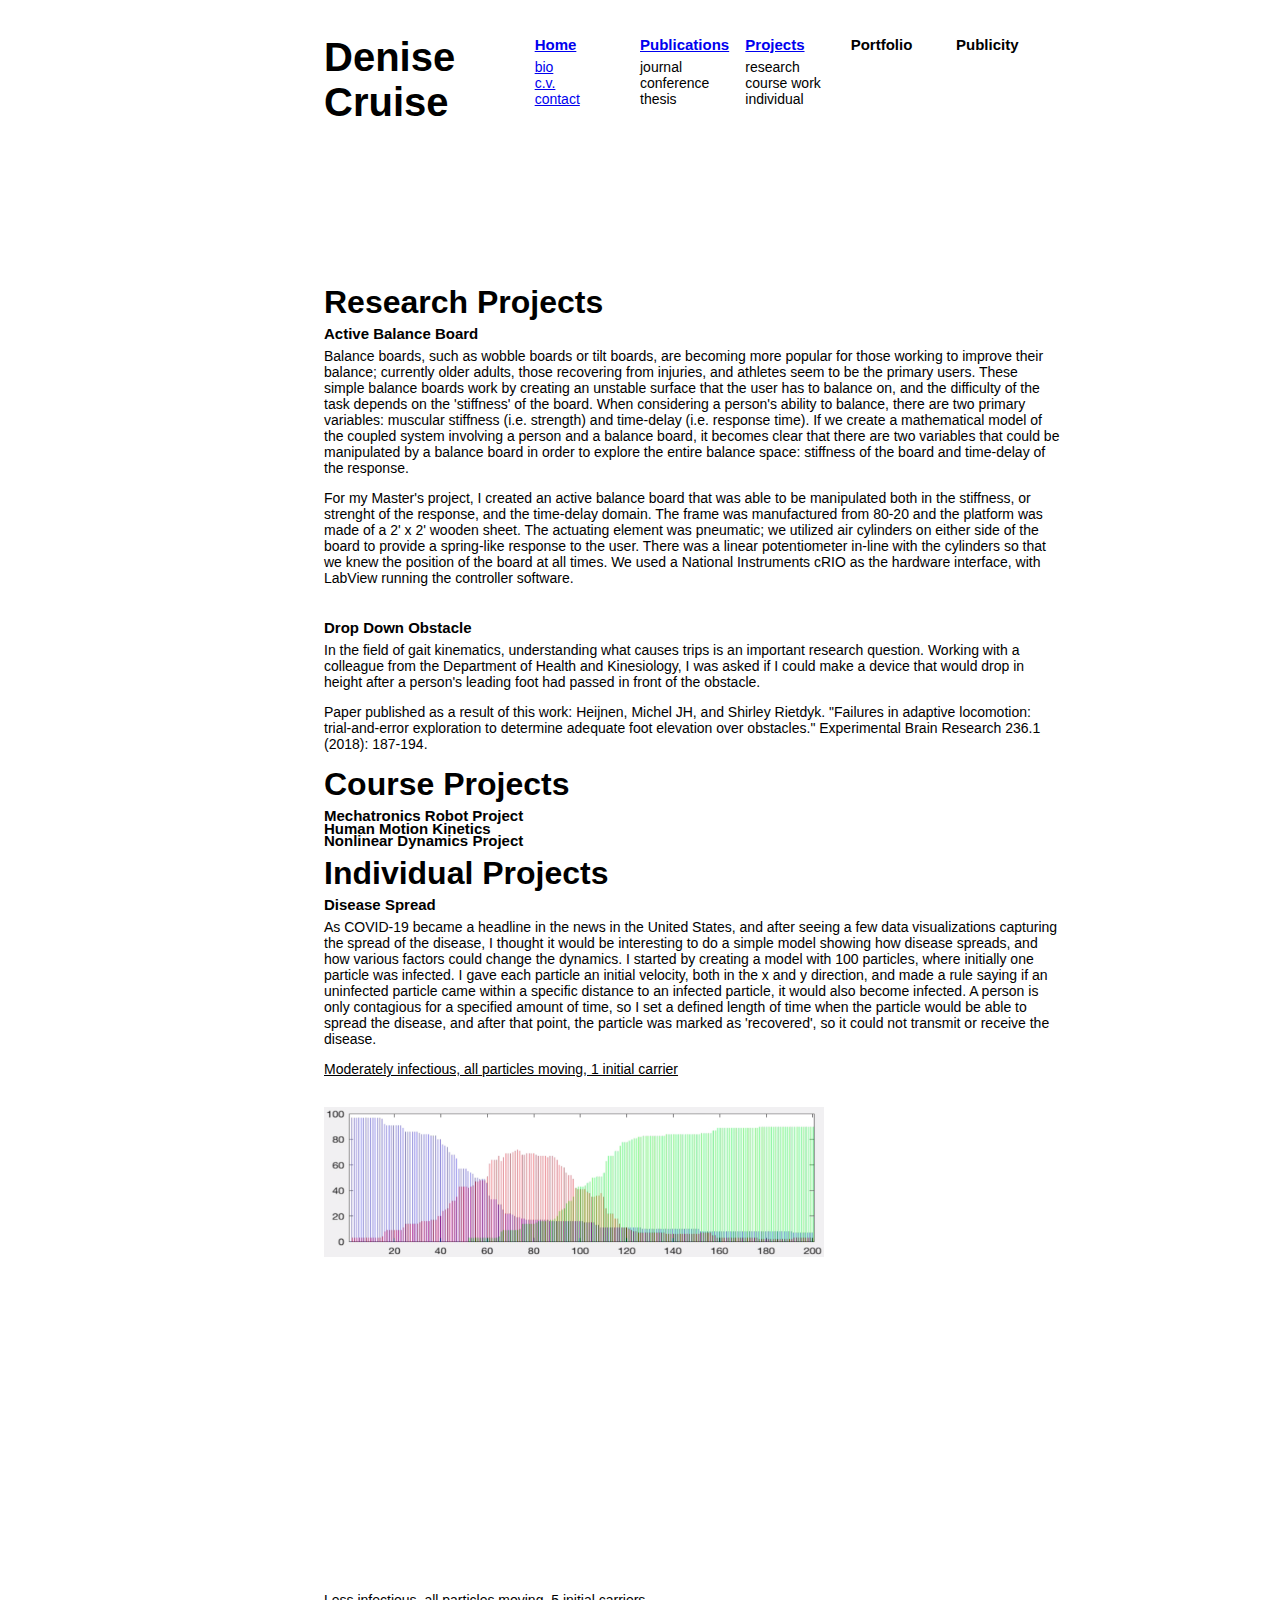
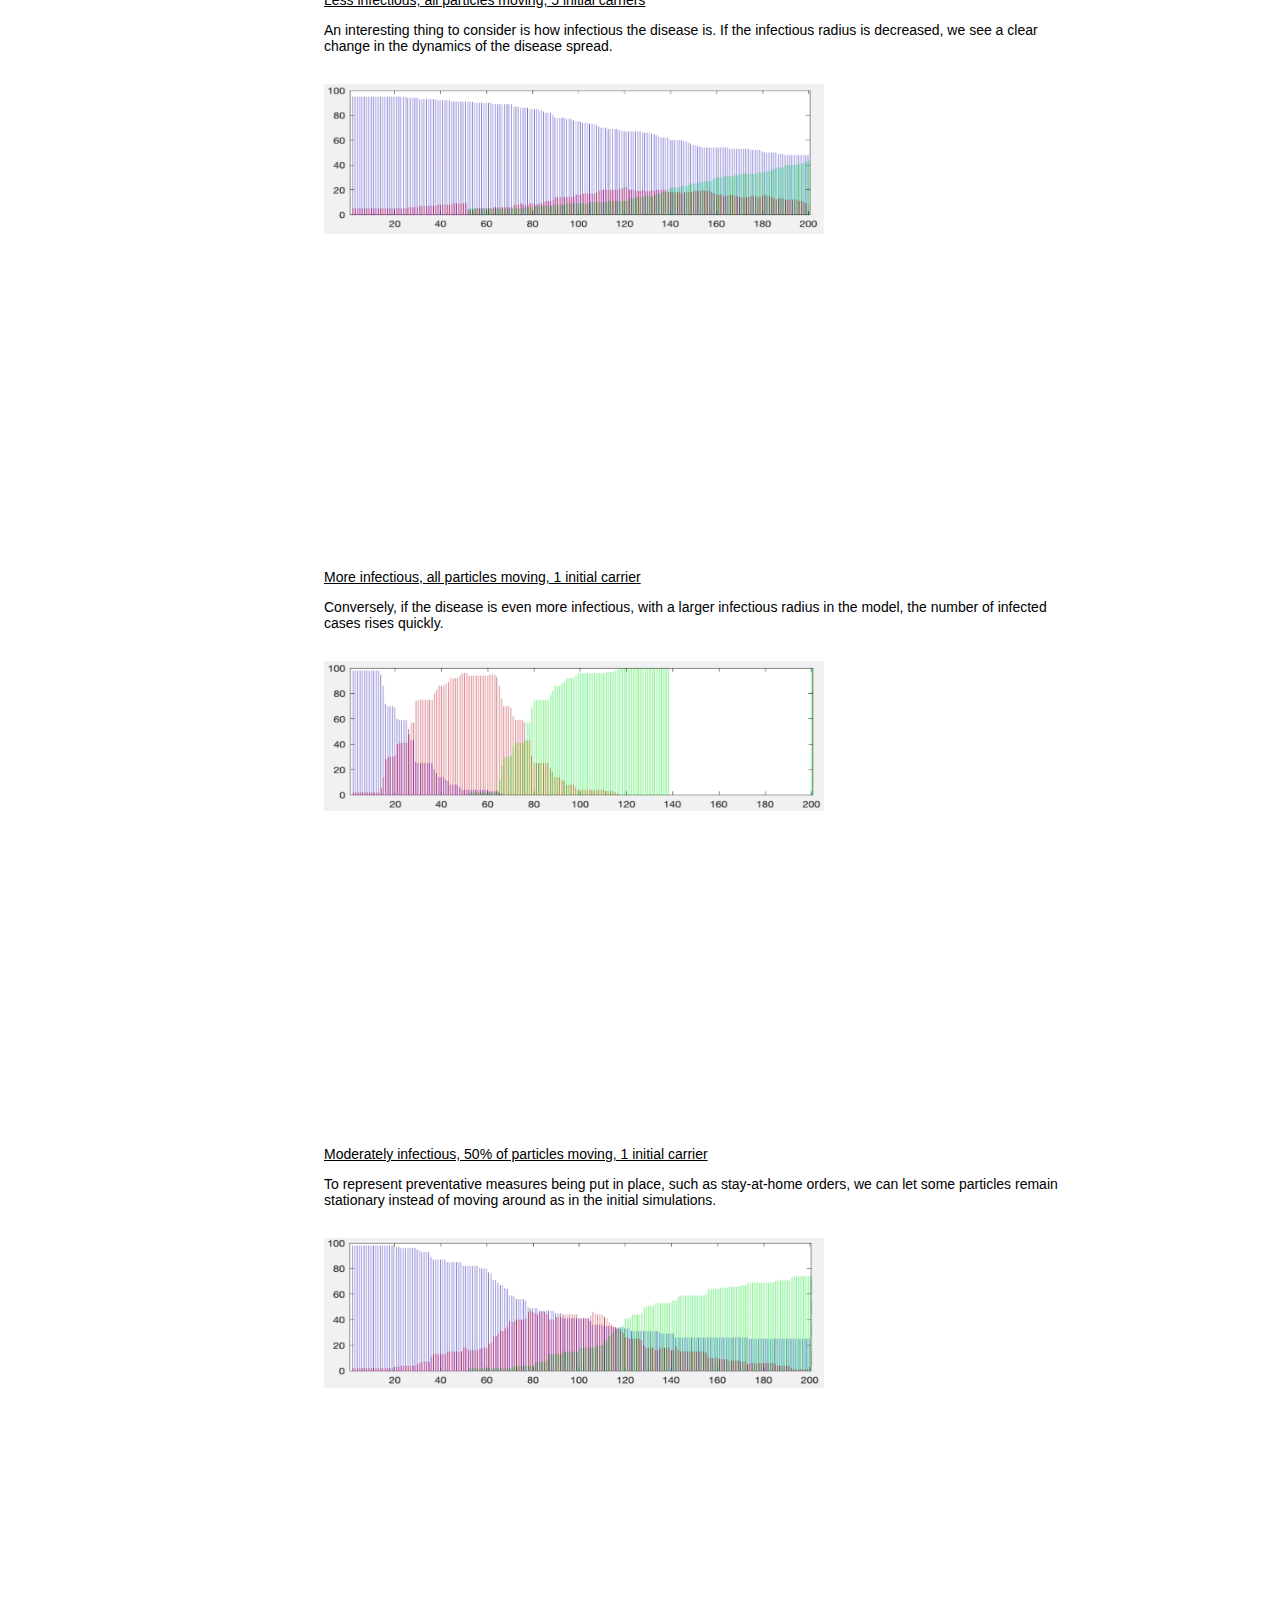
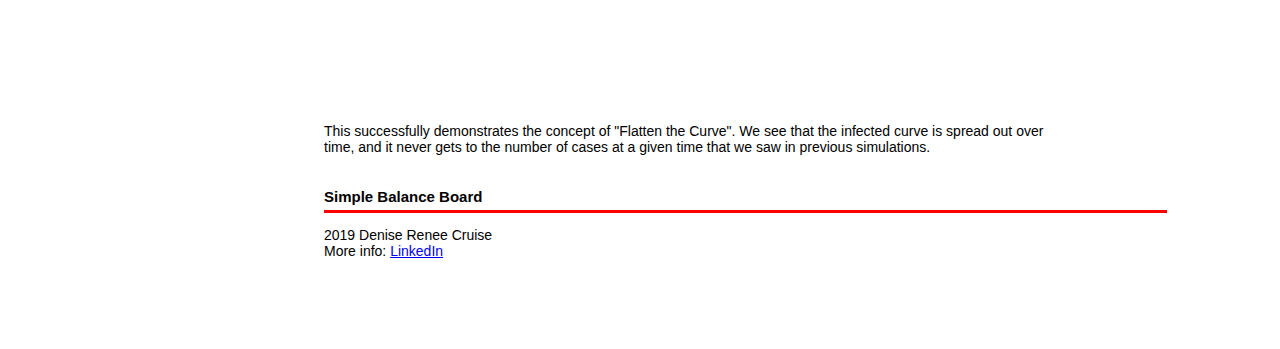
==== commit 0f2dc3e6: "Update projects.html" ====
--- a/pages/projects.html
+++ b/pages/projects.html
@@ -75,6 +75,14 @@
         </p>
         <br>
         <h2>Drop Down Obstacle</h2>
+         <p>
+           In the field of gait kinematics, understanding what causes trips is an important research question. Working with a colleague from the Department of 
+           Health and Kinesiology, I was asked if I could make a device that would drop in height after a person's leading foot had passed in front of the obstacle.
+        </p>
+        <p>
+          Paper published as a result of this work: Heijnen, Michel JH, and Shirley Rietdyk. "Failures in adaptive locomotion: trial-and-error exploration to determine 
+          adequate foot elevation over obstacles." Experimental Brain Research 236.1 (2018): 187-194.
+        </p>
         <h3 id="course">Course Projects</h3>
         <h2>Mechatronics Robot Project</h2>
         <h2>Human Motion Kinetics</h2>
